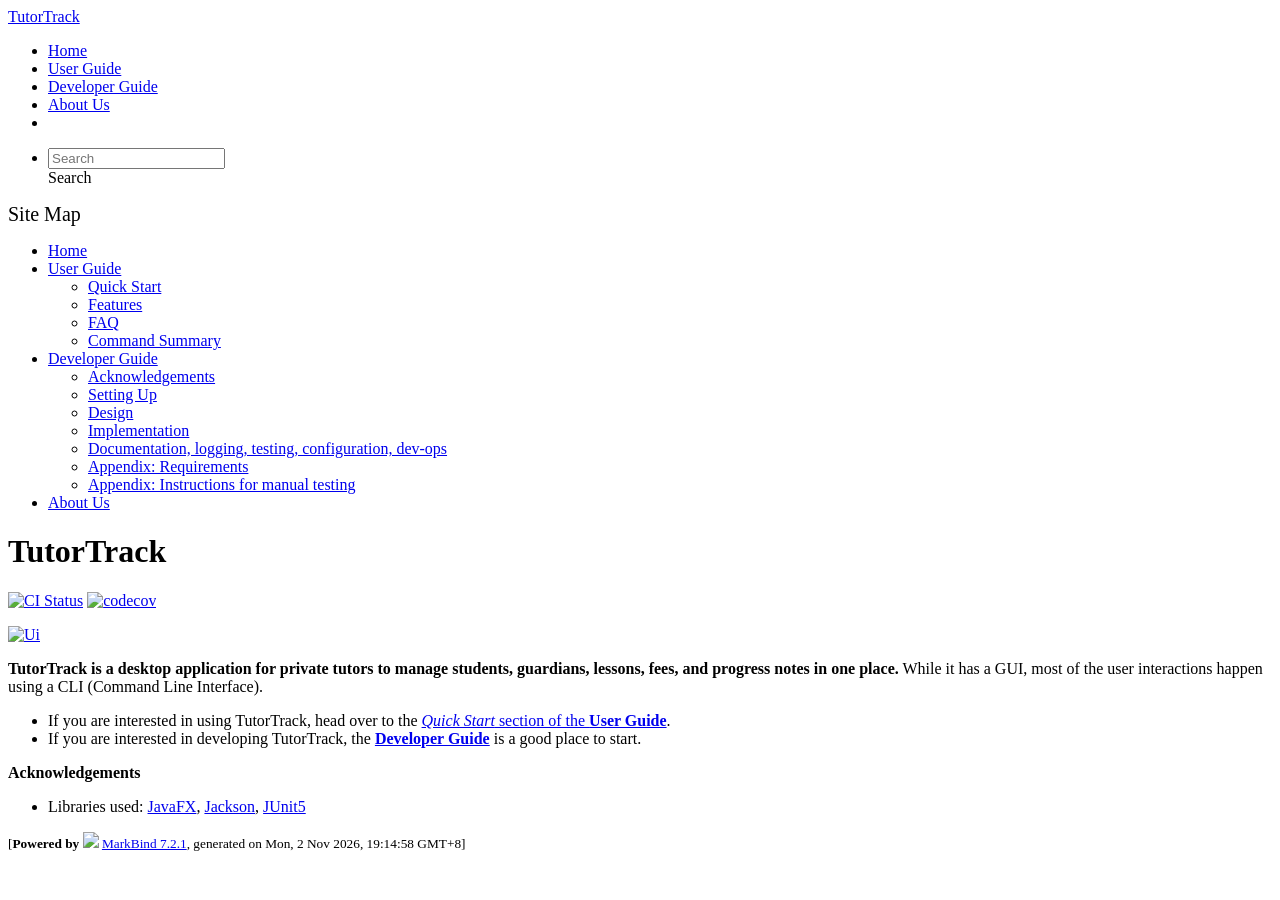
==== index.html @ 21a7ba31 "deploy: 7cf402838913db99888d9e1d993bfe08382bbd97" ====
<!DOCTYPE html>
<html data-dark-mode="false" data-code-theme="light">
<head>
    <script src="/tp/markbind/js/theme-manager.js"></script>
    <meta charset="utf-8">
    <meta http-equiv="X-UA-Compatible" content="IE=edge">
    <meta name="generator" content="MarkBind 7.2.1">
    <meta name="viewport" content="width=device-width, initial-scale=1"><title>TutorTrack</title> <link rel="stylesheet" href="/tp/markbind/css/bootstrap.min.css"> <link rel="stylesheet" href="/tp/markbind/fontawesome/css/all.min.css"> <link rel="stylesheet" href="/tp/markbind/glyphicons/css/bootstrap-glyphicons.min.css">
    
    
    <link rel="stylesheet" id="markbind-highlight-light" href="/tp/markbind/css/codeblock-light.min.css">
    <link rel="stylesheet" id="markbind-highlight-dark" href="/tp/markbind/css/codeblock-dark.min.css">
    <script src="/tp/markbind/js/code-theme.js"></script><link rel="stylesheet" href="/tp/markbind/css/markbind.min.css"><link rel="stylesheet" href="/tp/plugins/markbind-plugin-anchors/markbind-plugin-anchors.css"><link rel="stylesheet" href="/tp/plugins/markbind-plugin-tree/markbind-plugin-tree.css">
    
  <link rel="stylesheet" href="/tp/stylesheets/main.css">
<link rel="icon" href="/tp/images/SeEduLogo.png"></head>
<script>
  const baseUrl = '/tp'
</script>
<body 
   
  data-code-theme="light">
<div id="app"><!--[--><header sticky><div data-v-94b60ff6><nav class="navbar navbar-expand-md d-print-none navbar-dark bg-dark" data-v-94b60ff6><div class="container-fluid" data-v-94b60ff6><div class="navbar-left" data-v-94b60ff6><!--[--><a href="/tp/index.html" title="Home" class="navbar-brand">TutorTrack</a><!--]--></div><div class="navbar-default" data-v-94b60ff6><ul class="navbar-nav me-auto mt-2 mt-lg-0" data-v-94b60ff6><!--[--> <li><a href="/tp/index.html" class="nav-link">Home</a></li> <li><a href="/tp/UserGuide.html" class="nav-link">User Guide</a></li> <li><a href="/tp/DeveloperGuide.html" class="nav-link">Developer Guide</a></li> <li><a href="/tp/AboutUs.html" class="nav-link">About Us</a></li> <li><a href="https://github.com/AY2627S1-CS2103T-T15-3/tp" target="_blank" class="nav-link"><span><span aria-hidden="true" class="fab fa-github"></span></span></a></li> <!--]--></ul></div><div class="navbar-right" data-v-94b60ff6><ul class="navbar-nav" data-v-94b60ff6><!--[--><li><form class="navbar-form"><div style="position:relative;" class="dropdown" data-v-103d5c4e><!--[--><input value="" data-bs-toggle="dropdown" type="text" class="form-control" placeholder="Search" autocomplete="off" data-v-103d5c4e><div class="form-control placeholder-div-hidden" data-v-103d5c4e>Search</div><!--]--><ul class="dropdown-menu search-dropdown-menu dropdown-menu-hidden dropdown-menu-end" data-v-103d5c4e><!--[--><!--]--></ul></div></form></li><!--]--></ul><!----></div></div></nav><div style="display:none;" class="lower-navbar-container" data-v-94b60ff6><!--[--><!----><!----><!--]--></div></div></header> <div id="flex-body"><nav id="site-nav" data-v-6b1b63d2><!--[--><div class="site-nav-top"><div class="fw-bold mb-2" style="font-size:1.25rem;">Site Map</div></div> <div class="nav-component slim-scroll"><div class="site-nav-root"><!--[--><ul class="site-nav-list site-nav-list-root" data-v-6b1b63d2><!--[--><li><div class="site-nav-default-list-item site-nav-list-item-0" onclick="handleSiteNavClick(this)"><a href="/tp/index.html">Home</a></div></li> <li><div class="site-nav-default-list-item site-nav-list-item-0" onclick="handleSiteNavClick(this)"><a href="/tp/UserGuide.html">User Guide</a> <div class="site-nav-dropdown-btn-container"><i class="site-nav-dropdown-btn-icon site-nav-rotate-icon" onclick="handleSiteNavClick(this.parentNode.parentNode, false); event.stopPropagation();"><span class="glyphicon glyphicon-menu-down" aria-hidden="true"></span></i></div></div><ul class="site-nav-dropdown-container site-nav-dropdown-container-open site-nav-list"><li><div class="site-nav-default-list-item site-nav-list-item-1" onclick="handleSiteNavClick(this)"><a href="/tp/UserGuide.html#quick-start">Quick Start</a></div></li> <li><div class="site-nav-default-list-item site-nav-list-item-1" onclick="handleSiteNavClick(this)"><a href="/tp/UserGuide.html#features">Features</a></div></li> <li><div class="site-nav-default-list-item site-nav-list-item-1" onclick="handleSiteNavClick(this)"><a href="/tp/UserGuide.html#faq">FAQ</a></div></li> <li><div class="site-nav-default-list-item site-nav-list-item-1" onclick="handleSiteNavClick(this)"><a href="/tp/UserGuide.html#command-summary">Command Summary</a></div></li></ul></li> <li><div class="site-nav-default-list-item site-nav-list-item-0" onclick="handleSiteNavClick(this)"><a href="/tp/DeveloperGuide.html">Developer Guide</a> <div class="site-nav-dropdown-btn-container"><i class="site-nav-dropdown-btn-icon site-nav-rotate-icon" onclick="handleSiteNavClick(this.parentNode.parentNode, false); event.stopPropagation();"><span class="glyphicon glyphicon-menu-down" aria-hidden="true"></span></i></div></div><ul class="site-nav-dropdown-container site-nav-dropdown-container-open site-nav-list"><li><div class="site-nav-default-list-item site-nav-list-item-1" onclick="handleSiteNavClick(this)"><a href="/tp/DeveloperGuide.html#acknowledgements">Acknowledgements</a></div></li> <li><div class="site-nav-default-list-item site-nav-list-item-1" onclick="handleSiteNavClick(this)"><a href="/tp/DeveloperGuide.html#setting-up-getting-started">Setting Up</a></div></li> <li><div class="site-nav-default-list-item site-nav-list-item-1" onclick="handleSiteNavClick(this)"><a href="/tp/DeveloperGuide.html#design">Design</a></div></li> <li><div class="site-nav-default-list-item site-nav-list-item-1" onclick="handleSiteNavClick(this)"><a href="/tp/DeveloperGuide.html#implementation">Implementation</a></div></li> <li><div class="site-nav-default-list-item site-nav-list-item-1" onclick="handleSiteNavClick(this)"><a href="/tp/DeveloperGuide.html#documentation-logging-testing-dev-ops">Documentation, logging, testing, configuration, dev-ops</a></div></li> <li><div class="site-nav-default-list-item site-nav-list-item-1" onclick="handleSiteNavClick(this)"><a href="/tp/DeveloperGuide.html#appendix-requirements">Appendix: Requirements</a></div></li> <li><div class="site-nav-default-list-item site-nav-list-item-1" onclick="handleSiteNavClick(this)"><a href="/tp/DeveloperGuide.html#appendix-instructions-for-manual-testing">Appendix: Instructions for manual testing</a></div></li></ul></li> <li><div class="site-nav-default-list-item site-nav-list-item-0" onclick="handleSiteNavClick(this)"><a href="/tp/AboutUs.html">About Us</a></div></li><!--]--><!--v-if--></ul><!--]--></div></div><!--]--><!--v-if--></nav> <div id="content-wrapper"><h1 id="tutortrack">TutorTrack<a class="fa fa-anchor" href="#tutortrack" onclick="event.stopPropagation()"></a></h1> <p><a href="https://github.com/AY2627S1-CS2103T-T15-3/tp/actions/workflows/gradle.yml"><img src="https://github.com/AY2627S1-CS2103T-T15-3/tp/actions/workflows/gradle.yml/badge.svg" alt="CI Status" class="img-fluid"></a> <a href="https://codecov.io/gh/AY2627S1-CS2103T-T15-3/tp"><img src="https://codecov.io/gh/AY2627S1-CS2103T-T15-3/tp/graph/badge.svg?token=YF8S09NZWT" alt="codecov" class="img-fluid"></a></p> <p><a href="/tp/images/Ui.png" target="_self"><img src="/tp/images/Ui.png" alt="Ui" class="img-fluid"></a></p> <p><strong>TutorTrack is a desktop application for private tutors to manage students, guardians, lessons, fees, and progress notes in one place.</strong> While it has a GUI, most of the user interactions happen using a CLI (Command Line Interface).</p> <ul><li>If you are interested in using TutorTrack, head over to the <a href="/tp/UserGuide.html#quick-start"><em>Quick Start</em> section of the <strong>User Guide</strong></a>.</li> <li>If you are interested in developing TutorTrack, the <a href="/tp/DeveloperGuide.html"><strong>Developer Guide</strong></a> is a good place to start.</li></ul> <p><strong>Acknowledgements</strong></p> <ul><li>Libraries used: <a href="https://openjfx.io/">JavaFX</a>, <a href="https://github.com/FasterXML/jackson">Jackson</a>, <a href="https://github.com/junit-team/junit5">JUnit5</a></li></ul></div> <nav id="page-nav" data-v-6b1b63d2><!--[--><div class="nav-component slim-scroll"></div><!--]--><!--v-if--></nav> <div class="scroll-top-button fa-lg d-print-none" style="display:none;bottom:2%;right:2%;position:fixed;" aria-hidden="true"><!--[--><i class="fas fa-arrow-circle-up"></i><!--]--></div></div> <footer><div class="text-center"><small>[<span><strong>Powered by</strong></span> <img src="https://markbind.org/favicon.ico" width="30"> <a href="https://markbind.org/">MarkBind 7.2.1</a>, generated on Mon, 2 Nov 2026, 19:14:58 GMT+8]</small></div></footer><!--]--></div>
</body><script src="/tp/markbind/js/bootstrap-utility.min.js"></script>
<script src="/tp/markbind/js/polyfill.min.js"></script>
<script src="/tp/markbind/js/vue.global.prod.min.js"></script>
<script src="/tp/markbind/js/markbind.min.js"></script>
<script src="index.page-vue-render.js"></script>
<script>
  MarkBind.setupWithSearch()
</script>
</html>
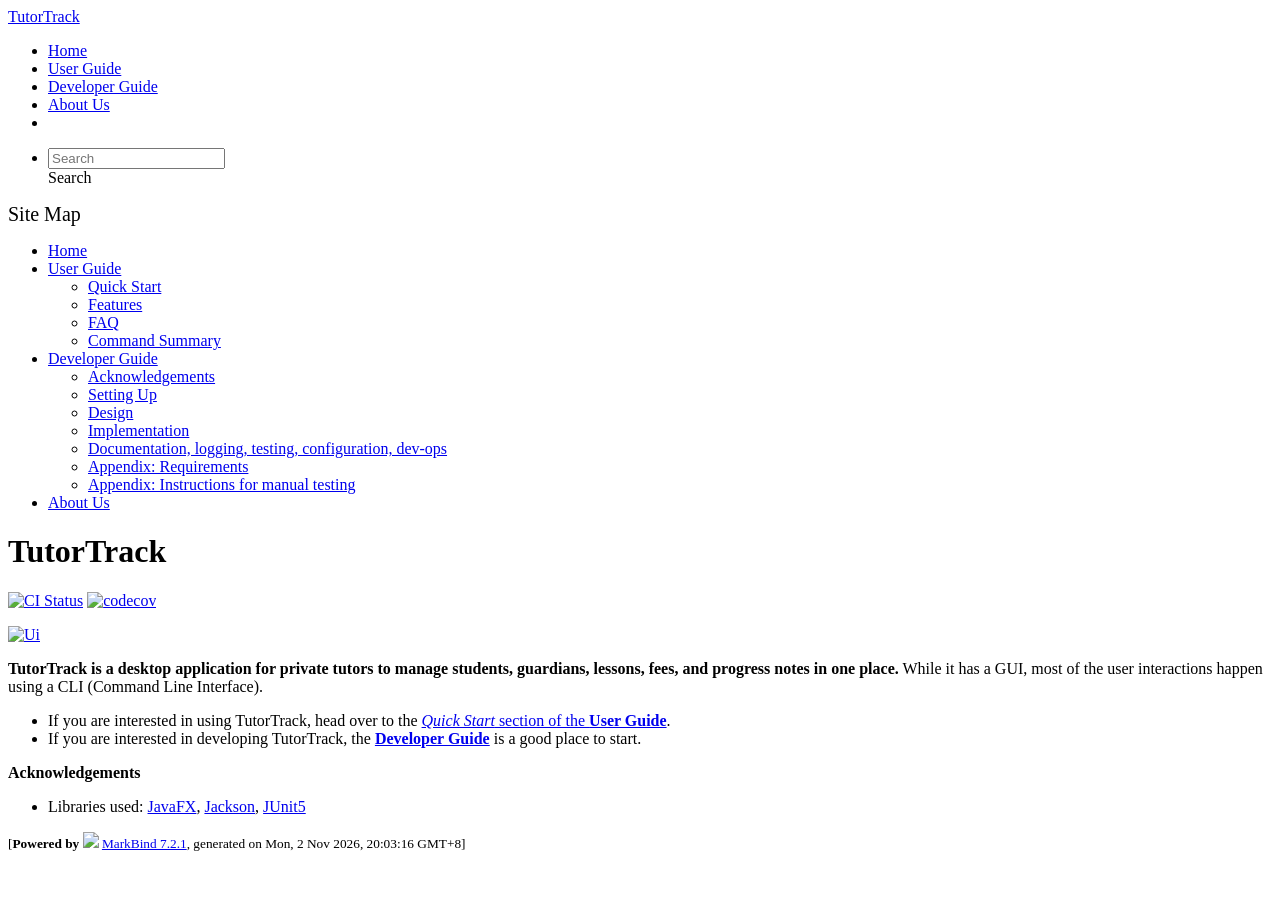
==== commit 8d4b3621: "deploy: 0bee9c267d3680d23e9a383fcf8478e42eaf7cc1" ====
--- a/index.html
+++ b/index.html
@@ -20,7 +20,7 @@
 <body 
    
   data-code-theme="light">
-<div id="app"><!--[--><header sticky><div data-v-94b60ff6><nav class="navbar navbar-expand-md d-print-none navbar-dark bg-dark" data-v-94b60ff6><div class="container-fluid" data-v-94b60ff6><div class="navbar-left" data-v-94b60ff6><!--[--><a href="/tp/index.html" title="Home" class="navbar-brand">TutorTrack</a><!--]--></div><div class="navbar-default" data-v-94b60ff6><ul class="navbar-nav me-auto mt-2 mt-lg-0" data-v-94b60ff6><!--[--> <li><a href="/tp/index.html" class="nav-link">Home</a></li> <li><a href="/tp/UserGuide.html" class="nav-link">User Guide</a></li> <li><a href="/tp/DeveloperGuide.html" class="nav-link">Developer Guide</a></li> <li><a href="/tp/AboutUs.html" class="nav-link">About Us</a></li> <li><a href="https://github.com/AY2627S1-CS2103T-T15-3/tp" target="_blank" class="nav-link"><span><span aria-hidden="true" class="fab fa-github"></span></span></a></li> <!--]--></ul></div><div class="navbar-right" data-v-94b60ff6><ul class="navbar-nav" data-v-94b60ff6><!--[--><li><form class="navbar-form"><div style="position:relative;" class="dropdown" data-v-103d5c4e><!--[--><input value="" data-bs-toggle="dropdown" type="text" class="form-control" placeholder="Search" autocomplete="off" data-v-103d5c4e><div class="form-control placeholder-div-hidden" data-v-103d5c4e>Search</div><!--]--><ul class="dropdown-menu search-dropdown-menu dropdown-menu-hidden dropdown-menu-end" data-v-103d5c4e><!--[--><!--]--></ul></div></form></li><!--]--></ul><!----></div></div></nav><div style="display:none;" class="lower-navbar-container" data-v-94b60ff6><!--[--><!----><!----><!--]--></div></div></header> <div id="flex-body"><nav id="site-nav" data-v-6b1b63d2><!--[--><div class="site-nav-top"><div class="fw-bold mb-2" style="font-size:1.25rem;">Site Map</div></div> <div class="nav-component slim-scroll"><div class="site-nav-root"><!--[--><ul class="site-nav-list site-nav-list-root" data-v-6b1b63d2><!--[--><li><div class="site-nav-default-list-item site-nav-list-item-0" onclick="handleSiteNavClick(this)"><a href="/tp/index.html">Home</a></div></li> <li><div class="site-nav-default-list-item site-nav-list-item-0" onclick="handleSiteNavClick(this)"><a href="/tp/UserGuide.html">User Guide</a> <div class="site-nav-dropdown-btn-container"><i class="site-nav-dropdown-btn-icon site-nav-rotate-icon" onclick="handleSiteNavClick(this.parentNode.parentNode, false); event.stopPropagation();"><span class="glyphicon glyphicon-menu-down" aria-hidden="true"></span></i></div></div><ul class="site-nav-dropdown-container site-nav-dropdown-container-open site-nav-list"><li><div class="site-nav-default-list-item site-nav-list-item-1" onclick="handleSiteNavClick(this)"><a href="/tp/UserGuide.html#quick-start">Quick Start</a></div></li> <li><div class="site-nav-default-list-item site-nav-list-item-1" onclick="handleSiteNavClick(this)"><a href="/tp/UserGuide.html#features">Features</a></div></li> <li><div class="site-nav-default-list-item site-nav-list-item-1" onclick="handleSiteNavClick(this)"><a href="/tp/UserGuide.html#faq">FAQ</a></div></li> <li><div class="site-nav-default-list-item site-nav-list-item-1" onclick="handleSiteNavClick(this)"><a href="/tp/UserGuide.html#command-summary">Command Summary</a></div></li></ul></li> <li><div class="site-nav-default-list-item site-nav-list-item-0" onclick="handleSiteNavClick(this)"><a href="/tp/DeveloperGuide.html">Developer Guide</a> <div class="site-nav-dropdown-btn-container"><i class="site-nav-dropdown-btn-icon site-nav-rotate-icon" onclick="handleSiteNavClick(this.parentNode.parentNode, false); event.stopPropagation();"><span class="glyphicon glyphicon-menu-down" aria-hidden="true"></span></i></div></div><ul class="site-nav-dropdown-container site-nav-dropdown-container-open site-nav-list"><li><div class="site-nav-default-list-item site-nav-list-item-1" onclick="handleSiteNavClick(this)"><a href="/tp/DeveloperGuide.html#acknowledgements">Acknowledgements</a></div></li> <li><div class="site-nav-default-list-item site-nav-list-item-1" onclick="handleSiteNavClick(this)"><a href="/tp/DeveloperGuide.html#setting-up-getting-started">Setting Up</a></div></li> <li><div class="site-nav-default-list-item site-nav-list-item-1" onclick="handleSiteNavClick(this)"><a href="/tp/DeveloperGuide.html#design">Design</a></div></li> <li><div class="site-nav-default-list-item site-nav-list-item-1" onclick="handleSiteNavClick(this)"><a href="/tp/DeveloperGuide.html#implementation">Implementation</a></div></li> <li><div class="site-nav-default-list-item site-nav-list-item-1" onclick="handleSiteNavClick(this)"><a href="/tp/DeveloperGuide.html#documentation-logging-testing-dev-ops">Documentation, logging, testing, configuration, dev-ops</a></div></li> <li><div class="site-nav-default-list-item site-nav-list-item-1" onclick="handleSiteNavClick(this)"><a href="/tp/DeveloperGuide.html#appendix-requirements">Appendix: Requirements</a></div></li> <li><div class="site-nav-default-list-item site-nav-list-item-1" onclick="handleSiteNavClick(this)"><a href="/tp/DeveloperGuide.html#appendix-instructions-for-manual-testing">Appendix: Instructions for manual testing</a></div></li></ul></li> <li><div class="site-nav-default-list-item site-nav-list-item-0" onclick="handleSiteNavClick(this)"><a href="/tp/AboutUs.html">About Us</a></div></li><!--]--><!--v-if--></ul><!--]--></div></div><!--]--><!--v-if--></nav> <div id="content-wrapper"><h1 id="tutortrack">TutorTrack<a class="fa fa-anchor" href="#tutortrack" onclick="event.stopPropagation()"></a></h1> <p><a href="https://github.com/AY2627S1-CS2103T-T15-3/tp/actions/workflows/gradle.yml"><img src="https://github.com/AY2627S1-CS2103T-T15-3/tp/actions/workflows/gradle.yml/badge.svg" alt="CI Status" class="img-fluid"></a> <a href="https://codecov.io/gh/AY2627S1-CS2103T-T15-3/tp"><img src="https://codecov.io/gh/AY2627S1-CS2103T-T15-3/tp/graph/badge.svg?token=YF8S09NZWT" alt="codecov" class="img-fluid"></a></p> <p><a href="/tp/images/Ui.png" target="_self"><img src="/tp/images/Ui.png" alt="Ui" class="img-fluid"></a></p> <p><strong>TutorTrack is a desktop application for private tutors to manage students, guardians, lessons, fees, and progress notes in one place.</strong> While it has a GUI, most of the user interactions happen using a CLI (Command Line Interface).</p> <ul><li>If you are interested in using TutorTrack, head over to the <a href="/tp/UserGuide.html#quick-start"><em>Quick Start</em> section of the <strong>User Guide</strong></a>.</li> <li>If you are interested in developing TutorTrack, the <a href="/tp/DeveloperGuide.html"><strong>Developer Guide</strong></a> is a good place to start.</li></ul> <p><strong>Acknowledgements</strong></p> <ul><li>Libraries used: <a href="https://openjfx.io/">JavaFX</a>, <a href="https://github.com/FasterXML/jackson">Jackson</a>, <a href="https://github.com/junit-team/junit5">JUnit5</a></li></ul></div> <nav id="page-nav" data-v-6b1b63d2><!--[--><div class="nav-component slim-scroll"></div><!--]--><!--v-if--></nav> <div class="scroll-top-button fa-lg d-print-none" style="display:none;bottom:2%;right:2%;position:fixed;" aria-hidden="true"><!--[--><i class="fas fa-arrow-circle-up"></i><!--]--></div></div> <footer><div class="text-center"><small>[<span><strong>Powered by</strong></span> <img src="https://markbind.org/favicon.ico" width="30"> <a href="https://markbind.org/">MarkBind 7.2.1</a>, generated on Mon, 2 Nov 2026, 19:14:58 GMT+8]</small></div></footer><!--]--></div>
+<div id="app"><!--[--><header sticky><div data-v-94b60ff6><nav class="navbar navbar-expand-md d-print-none navbar-dark bg-dark" data-v-94b60ff6><div class="container-fluid" data-v-94b60ff6><div class="navbar-left" data-v-94b60ff6><!--[--><a href="/tp/index.html" title="Home" class="navbar-brand">TutorTrack</a><!--]--></div><div class="navbar-default" data-v-94b60ff6><ul class="navbar-nav me-auto mt-2 mt-lg-0" data-v-94b60ff6><!--[--> <li><a href="/tp/index.html" class="nav-link">Home</a></li> <li><a href="/tp/UserGuide.html" class="nav-link">User Guide</a></li> <li><a href="/tp/DeveloperGuide.html" class="nav-link">Developer Guide</a></li> <li><a href="/tp/AboutUs.html" class="nav-link">About Us</a></li> <li><a href="https://github.com/AY2627S1-CS2103T-T15-3/tp" target="_blank" class="nav-link"><span><span aria-hidden="true" class="fab fa-github"></span></span></a></li> <!--]--></ul></div><div class="navbar-right" data-v-94b60ff6><ul class="navbar-nav" data-v-94b60ff6><!--[--><li><form class="navbar-form"><div style="position:relative;" class="dropdown" data-v-103d5c4e><!--[--><input value="" data-bs-toggle="dropdown" type="text" class="form-control" placeholder="Search" autocomplete="off" data-v-103d5c4e><div class="form-control placeholder-div-hidden" data-v-103d5c4e>Search</div><!--]--><ul class="dropdown-menu search-dropdown-menu dropdown-menu-hidden dropdown-menu-end" data-v-103d5c4e><!--[--><!--]--></ul></div></form></li><!--]--></ul><!----></div></div></nav><div style="display:none;" class="lower-navbar-container" data-v-94b60ff6><!--[--><!----><!----><!--]--></div></div></header> <div id="flex-body"><nav id="site-nav" data-v-6b1b63d2><!--[--><div class="site-nav-top"><div class="fw-bold mb-2" style="font-size:1.25rem;">Site Map</div></div> <div class="nav-component slim-scroll"><div class="site-nav-root"><!--[--><ul class="site-nav-list site-nav-list-root" data-v-6b1b63d2><!--[--><li><div class="site-nav-default-list-item site-nav-list-item-0" onclick="handleSiteNavClick(this)"><a href="/tp/index.html">Home</a></div></li> <li><div class="site-nav-default-list-item site-nav-list-item-0" onclick="handleSiteNavClick(this)"><a href="/tp/UserGuide.html">User Guide</a> <div class="site-nav-dropdown-btn-container"><i class="site-nav-dropdown-btn-icon site-nav-rotate-icon" onclick="handleSiteNavClick(this.parentNode.parentNode, false); event.stopPropagation();"><span class="glyphicon glyphicon-menu-down" aria-hidden="true"></span></i></div></div><ul class="site-nav-dropdown-container site-nav-dropdown-container-open site-nav-list"><li><div class="site-nav-default-list-item site-nav-list-item-1" onclick="handleSiteNavClick(this)"><a href="/tp/UserGuide.html#quick-start">Quick Start</a></div></li> <li><div class="site-nav-default-list-item site-nav-list-item-1" onclick="handleSiteNavClick(this)"><a href="/tp/UserGuide.html#features">Features</a></div></li> <li><div class="site-nav-default-list-item site-nav-list-item-1" onclick="handleSiteNavClick(this)"><a href="/tp/UserGuide.html#faq">FAQ</a></div></li> <li><div class="site-nav-default-list-item site-nav-list-item-1" onclick="handleSiteNavClick(this)"><a href="/tp/UserGuide.html#command-summary">Command Summary</a></div></li></ul></li> <li><div class="site-nav-default-list-item site-nav-list-item-0" onclick="handleSiteNavClick(this)"><a href="/tp/DeveloperGuide.html">Developer Guide</a> <div class="site-nav-dropdown-btn-container"><i class="site-nav-dropdown-btn-icon site-nav-rotate-icon" onclick="handleSiteNavClick(this.parentNode.parentNode, false); event.stopPropagation();"><span class="glyphicon glyphicon-menu-down" aria-hidden="true"></span></i></div></div><ul class="site-nav-dropdown-container site-nav-dropdown-container-open site-nav-list"><li><div class="site-nav-default-list-item site-nav-list-item-1" onclick="handleSiteNavClick(this)"><a href="/tp/DeveloperGuide.html#acknowledgements">Acknowledgements</a></div></li> <li><div class="site-nav-default-list-item site-nav-list-item-1" onclick="handleSiteNavClick(this)"><a href="/tp/DeveloperGuide.html#setting-up-getting-started">Setting Up</a></div></li> <li><div class="site-nav-default-list-item site-nav-list-item-1" onclick="handleSiteNavClick(this)"><a href="/tp/DeveloperGuide.html#design">Design</a></div></li> <li><div class="site-nav-default-list-item site-nav-list-item-1" onclick="handleSiteNavClick(this)"><a href="/tp/DeveloperGuide.html#implementation">Implementation</a></div></li> <li><div class="site-nav-default-list-item site-nav-list-item-1" onclick="handleSiteNavClick(this)"><a href="/tp/DeveloperGuide.html#documentation-logging-testing-dev-ops">Documentation, logging, testing, configuration, dev-ops</a></div></li> <li><div class="site-nav-default-list-item site-nav-list-item-1" onclick="handleSiteNavClick(this)"><a href="/tp/DeveloperGuide.html#appendix-requirements">Appendix: Requirements</a></div></li> <li><div class="site-nav-default-list-item site-nav-list-item-1" onclick="handleSiteNavClick(this)"><a href="/tp/DeveloperGuide.html#appendix-instructions-for-manual-testing">Appendix: Instructions for manual testing</a></div></li></ul></li> <li><div class="site-nav-default-list-item site-nav-list-item-0" onclick="handleSiteNavClick(this)"><a href="/tp/AboutUs.html">About Us</a></div></li><!--]--><!--v-if--></ul><!--]--></div></div><!--]--><!--v-if--></nav> <div id="content-wrapper"><h1 id="tutortrack">TutorTrack<a class="fa fa-anchor" href="#tutortrack" onclick="event.stopPropagation()"></a></h1> <p><a href="https://github.com/AY2627S1-CS2103T-T15-3/tp/actions/workflows/gradle.yml"><img src="https://github.com/AY2627S1-CS2103T-T15-3/tp/actions/workflows/gradle.yml/badge.svg" alt="CI Status" class="img-fluid"></a> <a href="https://codecov.io/gh/AY2627S1-CS2103T-T15-3/tp"><img src="https://codecov.io/gh/AY2627S1-CS2103T-T15-3/tp/graph/badge.svg?token=YF8S09NZWT" alt="codecov" class="img-fluid"></a></p> <p><a href="/tp/images/Ui.png" target="_self"><img src="/tp/images/Ui.png" alt="Ui" class="img-fluid"></a></p> <p><strong>TutorTrack is a desktop application for private tutors to manage students, guardians, lessons, fees, and progress notes in one place.</strong> While it has a GUI, most of the user interactions happen using a CLI (Command Line Interface).</p> <ul><li>If you are interested in using TutorTrack, head over to the <a href="/tp/UserGuide.html#quick-start"><em>Quick Start</em> section of the <strong>User Guide</strong></a>.</li> <li>If you are interested in developing TutorTrack, the <a href="/tp/DeveloperGuide.html"><strong>Developer Guide</strong></a> is a good place to start.</li></ul> <p><strong>Acknowledgements</strong></p> <ul><li>Libraries used: <a href="https://openjfx.io/">JavaFX</a>, <a href="https://github.com/FasterXML/jackson">Jackson</a>, <a href="https://github.com/junit-team/junit5">JUnit5</a></li></ul></div> <nav id="page-nav" data-v-6b1b63d2><!--[--><div class="nav-component slim-scroll"></div><!--]--><!--v-if--></nav> <div class="scroll-top-button fa-lg d-print-none" style="display:none;bottom:2%;right:2%;position:fixed;" aria-hidden="true"><!--[--><i class="fas fa-arrow-circle-up"></i><!--]--></div></div> <footer><div class="text-center"><small>[<span><strong>Powered by</strong></span> <img src="https://markbind.org/favicon.ico" width="30"> <a href="https://markbind.org/">MarkBind 7.2.1</a>, generated on Mon, 2 Nov 2026, 20:03:16 GMT+8]</small></div></footer><!--]--></div>
 </body><script src="/tp/markbind/js/bootstrap-utility.min.js"></script>
 <script src="/tp/markbind/js/polyfill.min.js"></script>
 <script src="/tp/markbind/js/vue.global.prod.min.js"></script>
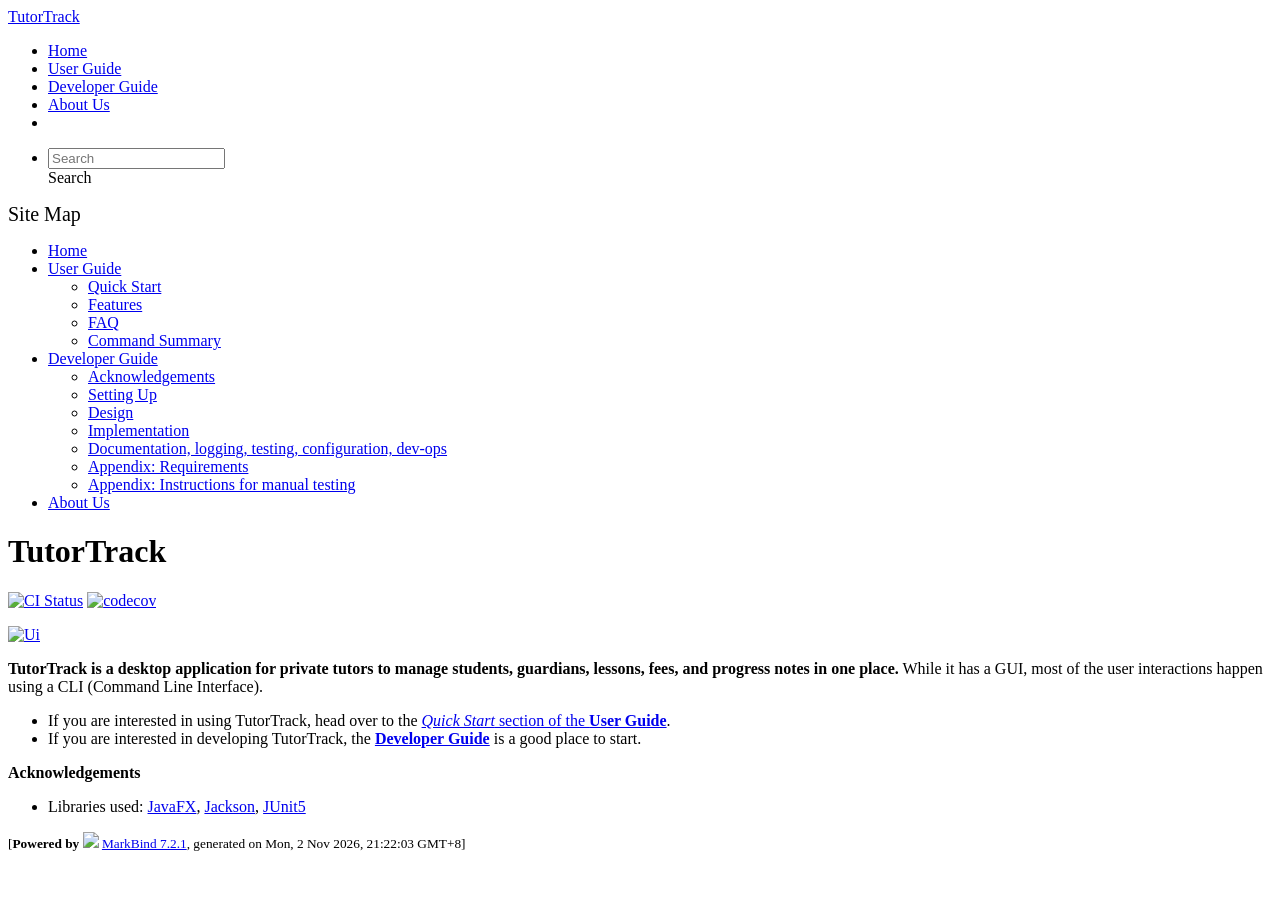
==== commit 512859c3: "deploy: ce7aa49204b470860948f7f270d5832db776ca02" ====
--- a/index.html
+++ b/index.html
@@ -20,7 +20,7 @@
 <body 
    
   data-code-theme="light">
-<div id="app"><!--[--><header sticky><div data-v-94b60ff6><nav class="navbar navbar-expand-md d-print-none navbar-dark bg-dark" data-v-94b60ff6><div class="container-fluid" data-v-94b60ff6><div class="navbar-left" data-v-94b60ff6><!--[--><a href="/tp/index.html" title="Home" class="navbar-brand">TutorTrack</a><!--]--></div><div class="navbar-default" data-v-94b60ff6><ul class="navbar-nav me-auto mt-2 mt-lg-0" data-v-94b60ff6><!--[--> <li><a href="/tp/index.html" class="nav-link">Home</a></li> <li><a href="/tp/UserGuide.html" class="nav-link">User Guide</a></li> <li><a href="/tp/DeveloperGuide.html" class="nav-link">Developer Guide</a></li> <li><a href="/tp/AboutUs.html" class="nav-link">About Us</a></li> <li><a href="https://github.com/AY2627S1-CS2103T-T15-3/tp" target="_blank" class="nav-link"><span><span aria-hidden="true" class="fab fa-github"></span></span></a></li> <!--]--></ul></div><div class="navbar-right" data-v-94b60ff6><ul class="navbar-nav" data-v-94b60ff6><!--[--><li><form class="navbar-form"><div style="position:relative;" class="dropdown" data-v-103d5c4e><!--[--><input value="" data-bs-toggle="dropdown" type="text" class="form-control" placeholder="Search" autocomplete="off" data-v-103d5c4e><div class="form-control placeholder-div-hidden" data-v-103d5c4e>Search</div><!--]--><ul class="dropdown-menu search-dropdown-menu dropdown-menu-hidden dropdown-menu-end" data-v-103d5c4e><!--[--><!--]--></ul></div></form></li><!--]--></ul><!----></div></div></nav><div style="display:none;" class="lower-navbar-container" data-v-94b60ff6><!--[--><!----><!----><!--]--></div></div></header> <div id="flex-body"><nav id="site-nav" data-v-6b1b63d2><!--[--><div class="site-nav-top"><div class="fw-bold mb-2" style="font-size:1.25rem;">Site Map</div></div> <div class="nav-component slim-scroll"><div class="site-nav-root"><!--[--><ul class="site-nav-list site-nav-list-root" data-v-6b1b63d2><!--[--><li><div class="site-nav-default-list-item site-nav-list-item-0" onclick="handleSiteNavClick(this)"><a href="/tp/index.html">Home</a></div></li> <li><div class="site-nav-default-list-item site-nav-list-item-0" onclick="handleSiteNavClick(this)"><a href="/tp/UserGuide.html">User Guide</a> <div class="site-nav-dropdown-btn-container"><i class="site-nav-dropdown-btn-icon site-nav-rotate-icon" onclick="handleSiteNavClick(this.parentNode.parentNode, false); event.stopPropagation();"><span class="glyphicon glyphicon-menu-down" aria-hidden="true"></span></i></div></div><ul class="site-nav-dropdown-container site-nav-dropdown-container-open site-nav-list"><li><div class="site-nav-default-list-item site-nav-list-item-1" onclick="handleSiteNavClick(this)"><a href="/tp/UserGuide.html#quick-start">Quick Start</a></div></li> <li><div class="site-nav-default-list-item site-nav-list-item-1" onclick="handleSiteNavClick(this)"><a href="/tp/UserGuide.html#features">Features</a></div></li> <li><div class="site-nav-default-list-item site-nav-list-item-1" onclick="handleSiteNavClick(this)"><a href="/tp/UserGuide.html#faq">FAQ</a></div></li> <li><div class="site-nav-default-list-item site-nav-list-item-1" onclick="handleSiteNavClick(this)"><a href="/tp/UserGuide.html#command-summary">Command Summary</a></div></li></ul></li> <li><div class="site-nav-default-list-item site-nav-list-item-0" onclick="handleSiteNavClick(this)"><a href="/tp/DeveloperGuide.html">Developer Guide</a> <div class="site-nav-dropdown-btn-container"><i class="site-nav-dropdown-btn-icon site-nav-rotate-icon" onclick="handleSiteNavClick(this.parentNode.parentNode, false); event.stopPropagation();"><span class="glyphicon glyphicon-menu-down" aria-hidden="true"></span></i></div></div><ul class="site-nav-dropdown-container site-nav-dropdown-container-open site-nav-list"><li><div class="site-nav-default-list-item site-nav-list-item-1" onclick="handleSiteNavClick(this)"><a href="/tp/DeveloperGuide.html#acknowledgements">Acknowledgements</a></div></li> <li><div class="site-nav-default-list-item site-nav-list-item-1" onclick="handleSiteNavClick(this)"><a href="/tp/DeveloperGuide.html#setting-up-getting-started">Setting Up</a></div></li> <li><div class="site-nav-default-list-item site-nav-list-item-1" onclick="handleSiteNavClick(this)"><a href="/tp/DeveloperGuide.html#design">Design</a></div></li> <li><div class="site-nav-default-list-item site-nav-list-item-1" onclick="handleSiteNavClick(this)"><a href="/tp/DeveloperGuide.html#implementation">Implementation</a></div></li> <li><div class="site-nav-default-list-item site-nav-list-item-1" onclick="handleSiteNavClick(this)"><a href="/tp/DeveloperGuide.html#documentation-logging-testing-dev-ops">Documentation, logging, testing, configuration, dev-ops</a></div></li> <li><div class="site-nav-default-list-item site-nav-list-item-1" onclick="handleSiteNavClick(this)"><a href="/tp/DeveloperGuide.html#appendix-requirements">Appendix: Requirements</a></div></li> <li><div class="site-nav-default-list-item site-nav-list-item-1" onclick="handleSiteNavClick(this)"><a href="/tp/DeveloperGuide.html#appendix-instructions-for-manual-testing">Appendix: Instructions for manual testing</a></div></li></ul></li> <li><div class="site-nav-default-list-item site-nav-list-item-0" onclick="handleSiteNavClick(this)"><a href="/tp/AboutUs.html">About Us</a></div></li><!--]--><!--v-if--></ul><!--]--></div></div><!--]--><!--v-if--></nav> <div id="content-wrapper"><h1 id="tutortrack">TutorTrack<a class="fa fa-anchor" href="#tutortrack" onclick="event.stopPropagation()"></a></h1> <p><a href="https://github.com/AY2627S1-CS2103T-T15-3/tp/actions/workflows/gradle.yml"><img src="https://github.com/AY2627S1-CS2103T-T15-3/tp/actions/workflows/gradle.yml/badge.svg" alt="CI Status" class="img-fluid"></a> <a href="https://codecov.io/gh/AY2627S1-CS2103T-T15-3/tp"><img src="https://codecov.io/gh/AY2627S1-CS2103T-T15-3/tp/graph/badge.svg?token=YF8S09NZWT" alt="codecov" class="img-fluid"></a></p> <p><a href="/tp/images/Ui.png" target="_self"><img src="/tp/images/Ui.png" alt="Ui" class="img-fluid"></a></p> <p><strong>TutorTrack is a desktop application for private tutors to manage students, guardians, lessons, fees, and progress notes in one place.</strong> While it has a GUI, most of the user interactions happen using a CLI (Command Line Interface).</p> <ul><li>If you are interested in using TutorTrack, head over to the <a href="/tp/UserGuide.html#quick-start"><em>Quick Start</em> section of the <strong>User Guide</strong></a>.</li> <li>If you are interested in developing TutorTrack, the <a href="/tp/DeveloperGuide.html"><strong>Developer Guide</strong></a> is a good place to start.</li></ul> <p><strong>Acknowledgements</strong></p> <ul><li>Libraries used: <a href="https://openjfx.io/">JavaFX</a>, <a href="https://github.com/FasterXML/jackson">Jackson</a>, <a href="https://github.com/junit-team/junit5">JUnit5</a></li></ul></div> <nav id="page-nav" data-v-6b1b63d2><!--[--><div class="nav-component slim-scroll"></div><!--]--><!--v-if--></nav> <div class="scroll-top-button fa-lg d-print-none" style="display:none;bottom:2%;right:2%;position:fixed;" aria-hidden="true"><!--[--><i class="fas fa-arrow-circle-up"></i><!--]--></div></div> <footer><div class="text-center"><small>[<span><strong>Powered by</strong></span> <img src="https://markbind.org/favicon.ico" width="30"> <a href="https://markbind.org/">MarkBind 7.2.1</a>, generated on Mon, 2 Nov 2026, 20:03:16 GMT+8]</small></div></footer><!--]--></div>
+<div id="app"><!--[--><header sticky><div data-v-94b60ff6><nav class="navbar navbar-expand-md d-print-none navbar-dark bg-dark" data-v-94b60ff6><div class="container-fluid" data-v-94b60ff6><div class="navbar-left" data-v-94b60ff6><!--[--><a href="/tp/index.html" title="Home" class="navbar-brand">TutorTrack</a><!--]--></div><div class="navbar-default" data-v-94b60ff6><ul class="navbar-nav me-auto mt-2 mt-lg-0" data-v-94b60ff6><!--[--> <li><a href="/tp/index.html" class="nav-link">Home</a></li> <li><a href="/tp/UserGuide.html" class="nav-link">User Guide</a></li> <li><a href="/tp/DeveloperGuide.html" class="nav-link">Developer Guide</a></li> <li><a href="/tp/AboutUs.html" class="nav-link">About Us</a></li> <li><a href="https://github.com/AY2627S1-CS2103T-T15-3/tp" target="_blank" class="nav-link"><span><span aria-hidden="true" class="fab fa-github"></span></span></a></li> <!--]--></ul></div><div class="navbar-right" data-v-94b60ff6><ul class="navbar-nav" data-v-94b60ff6><!--[--><li><form class="navbar-form"><div style="position:relative;" class="dropdown" data-v-103d5c4e><!--[--><input value="" data-bs-toggle="dropdown" type="text" class="form-control" placeholder="Search" autocomplete="off" data-v-103d5c4e><div class="form-control placeholder-div-hidden" data-v-103d5c4e>Search</div><!--]--><ul class="dropdown-menu search-dropdown-menu dropdown-menu-hidden dropdown-menu-end" data-v-103d5c4e><!--[--><!--]--></ul></div></form></li><!--]--></ul><!----></div></div></nav><div style="display:none;" class="lower-navbar-container" data-v-94b60ff6><!--[--><!----><!----><!--]--></div></div></header> <div id="flex-body"><nav id="site-nav" data-v-6b1b63d2><!--[--><div class="site-nav-top"><div class="fw-bold mb-2" style="font-size:1.25rem;">Site Map</div></div> <div class="nav-component slim-scroll"><div class="site-nav-root"><!--[--><ul class="site-nav-list site-nav-list-root" data-v-6b1b63d2><!--[--><li><div class="site-nav-default-list-item site-nav-list-item-0" onclick="handleSiteNavClick(this)"><a href="/tp/index.html">Home</a></div></li> <li><div class="site-nav-default-list-item site-nav-list-item-0" onclick="handleSiteNavClick(this)"><a href="/tp/UserGuide.html">User Guide</a> <div class="site-nav-dropdown-btn-container"><i class="site-nav-dropdown-btn-icon site-nav-rotate-icon" onclick="handleSiteNavClick(this.parentNode.parentNode, false); event.stopPropagation();"><span class="glyphicon glyphicon-menu-down" aria-hidden="true"></span></i></div></div><ul class="site-nav-dropdown-container site-nav-dropdown-container-open site-nav-list"><li><div class="site-nav-default-list-item site-nav-list-item-1" onclick="handleSiteNavClick(this)"><a href="/tp/UserGuide.html#quick-start">Quick Start</a></div></li> <li><div class="site-nav-default-list-item site-nav-list-item-1" onclick="handleSiteNavClick(this)"><a href="/tp/UserGuide.html#features">Features</a></div></li> <li><div class="site-nav-default-list-item site-nav-list-item-1" onclick="handleSiteNavClick(this)"><a href="/tp/UserGuide.html#faq">FAQ</a></div></li> <li><div class="site-nav-default-list-item site-nav-list-item-1" onclick="handleSiteNavClick(this)"><a href="/tp/UserGuide.html#command-summary">Command Summary</a></div></li></ul></li> <li><div class="site-nav-default-list-item site-nav-list-item-0" onclick="handleSiteNavClick(this)"><a href="/tp/DeveloperGuide.html">Developer Guide</a> <div class="site-nav-dropdown-btn-container"><i class="site-nav-dropdown-btn-icon site-nav-rotate-icon" onclick="handleSiteNavClick(this.parentNode.parentNode, false); event.stopPropagation();"><span class="glyphicon glyphicon-menu-down" aria-hidden="true"></span></i></div></div><ul class="site-nav-dropdown-container site-nav-dropdown-container-open site-nav-list"><li><div class="site-nav-default-list-item site-nav-list-item-1" onclick="handleSiteNavClick(this)"><a href="/tp/DeveloperGuide.html#acknowledgements">Acknowledgements</a></div></li> <li><div class="site-nav-default-list-item site-nav-list-item-1" onclick="handleSiteNavClick(this)"><a href="/tp/DeveloperGuide.html#setting-up-getting-started">Setting Up</a></div></li> <li><div class="site-nav-default-list-item site-nav-list-item-1" onclick="handleSiteNavClick(this)"><a href="/tp/DeveloperGuide.html#design">Design</a></div></li> <li><div class="site-nav-default-list-item site-nav-list-item-1" onclick="handleSiteNavClick(this)"><a href="/tp/DeveloperGuide.html#implementation">Implementation</a></div></li> <li><div class="site-nav-default-list-item site-nav-list-item-1" onclick="handleSiteNavClick(this)"><a href="/tp/DeveloperGuide.html#documentation-logging-testing-dev-ops">Documentation, logging, testing, configuration, dev-ops</a></div></li> <li><div class="site-nav-default-list-item site-nav-list-item-1" onclick="handleSiteNavClick(this)"><a href="/tp/DeveloperGuide.html#appendix-requirements">Appendix: Requirements</a></div></li> <li><div class="site-nav-default-list-item site-nav-list-item-1" onclick="handleSiteNavClick(this)"><a href="/tp/DeveloperGuide.html#appendix-instructions-for-manual-testing">Appendix: Instructions for manual testing</a></div></li></ul></li> <li><div class="site-nav-default-list-item site-nav-list-item-0" onclick="handleSiteNavClick(this)"><a href="/tp/AboutUs.html">About Us</a></div></li><!--]--><!--v-if--></ul><!--]--></div></div><!--]--><!--v-if--></nav> <div id="content-wrapper"><h1 id="tutortrack">TutorTrack<a class="fa fa-anchor" href="#tutortrack" onclick="event.stopPropagation()"></a></h1> <p><a href="https://github.com/AY2627S1-CS2103T-T15-3/tp/actions/workflows/gradle.yml"><img src="https://github.com/AY2627S1-CS2103T-T15-3/tp/actions/workflows/gradle.yml/badge.svg" alt="CI Status" class="img-fluid"></a> <a href="https://codecov.io/gh/AY2627S1-CS2103T-T15-3/tp"><img src="https://codecov.io/gh/AY2627S1-CS2103T-T15-3/tp/graph/badge.svg?token=YF8S09NZWT" alt="codecov" class="img-fluid"></a></p> <p><a href="/tp/images/Ui.png" target="_self"><img src="/tp/images/Ui.png" alt="Ui" class="img-fluid"></a></p> <p><strong>TutorTrack is a desktop application for private tutors to manage students, guardians, lessons, fees, and progress notes in one place.</strong> While it has a GUI, most of the user interactions happen using a CLI (Command Line Interface).</p> <ul><li>If you are interested in using TutorTrack, head over to the <a href="/tp/UserGuide.html#quick-start"><em>Quick Start</em> section of the <strong>User Guide</strong></a>.</li> <li>If you are interested in developing TutorTrack, the <a href="/tp/DeveloperGuide.html"><strong>Developer Guide</strong></a> is a good place to start.</li></ul> <p><strong>Acknowledgements</strong></p> <ul><li>Libraries used: <a href="https://openjfx.io/">JavaFX</a>, <a href="https://github.com/FasterXML/jackson">Jackson</a>, <a href="https://github.com/junit-team/junit5">JUnit5</a></li></ul></div> <nav id="page-nav" data-v-6b1b63d2><!--[--><div class="nav-component slim-scroll"></div><!--]--><!--v-if--></nav> <div class="scroll-top-button fa-lg d-print-none" style="display:none;bottom:2%;right:2%;position:fixed;" aria-hidden="true"><!--[--><i class="fas fa-arrow-circle-up"></i><!--]--></div></div> <footer><div class="text-center"><small>[<span><strong>Powered by</strong></span> <img src="https://markbind.org/favicon.ico" width="30"> <a href="https://markbind.org/">MarkBind 7.2.1</a>, generated on Mon, 2 Nov 2026, 21:22:03 GMT+8]</small></div></footer><!--]--></div>
 </body><script src="/tp/markbind/js/bootstrap-utility.min.js"></script>
 <script src="/tp/markbind/js/polyfill.min.js"></script>
 <script src="/tp/markbind/js/vue.global.prod.min.js"></script>
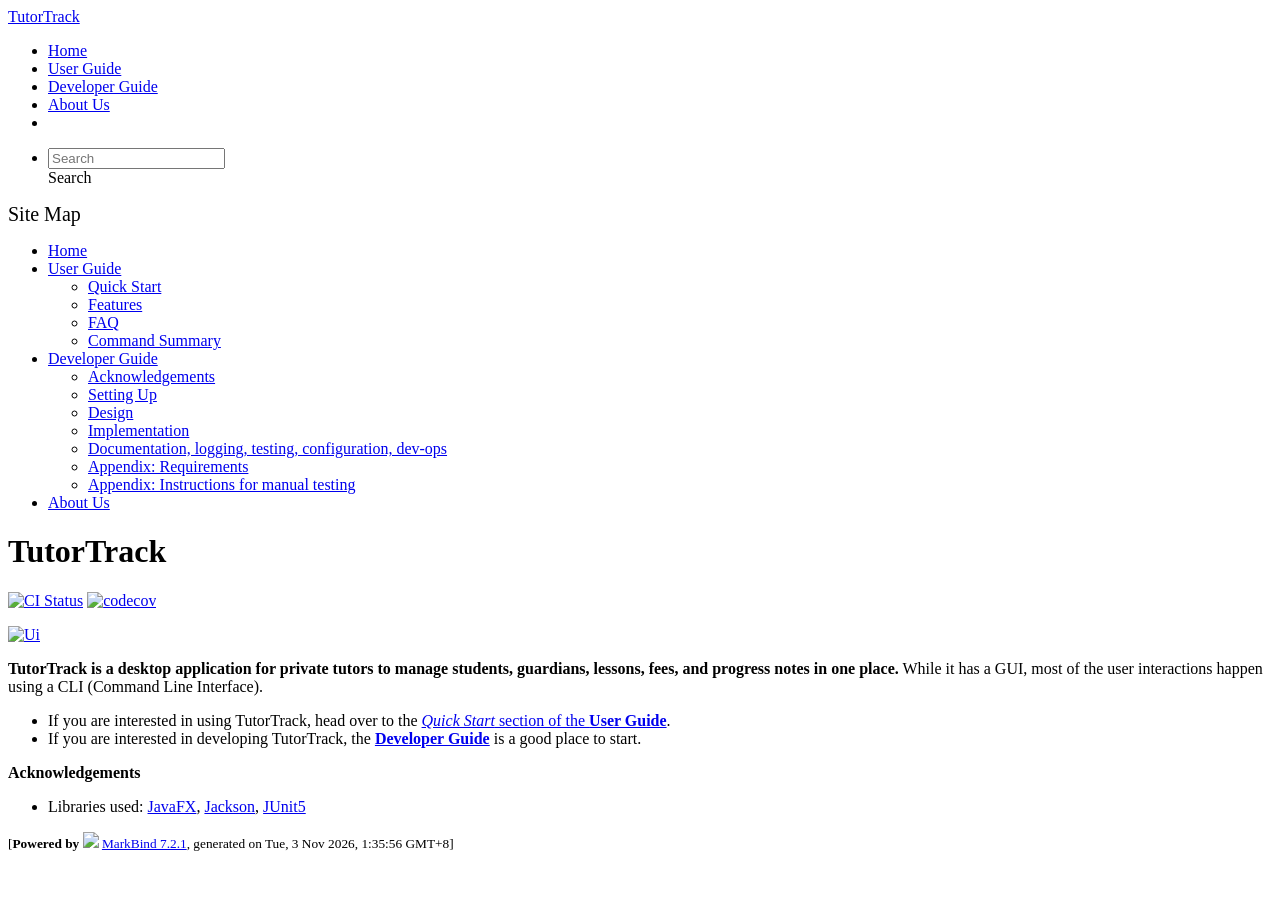
==== commit 2cb9725f: "deploy: 1d1edc8e9ba3f30657ba861e4d2759358557b52f" ====
--- a/index.html
+++ b/index.html
@@ -20,7 +20,7 @@
 <body 
    
   data-code-theme="light">
-<div id="app"><!--[--><header sticky><div data-v-94b60ff6><nav class="navbar navbar-expand-md d-print-none navbar-dark bg-dark" data-v-94b60ff6><div class="container-fluid" data-v-94b60ff6><div class="navbar-left" data-v-94b60ff6><!--[--><a href="/tp/index.html" title="Home" class="navbar-brand">TutorTrack</a><!--]--></div><div class="navbar-default" data-v-94b60ff6><ul class="navbar-nav me-auto mt-2 mt-lg-0" data-v-94b60ff6><!--[--> <li><a href="/tp/index.html" class="nav-link">Home</a></li> <li><a href="/tp/UserGuide.html" class="nav-link">User Guide</a></li> <li><a href="/tp/DeveloperGuide.html" class="nav-link">Developer Guide</a></li> <li><a href="/tp/AboutUs.html" class="nav-link">About Us</a></li> <li><a href="https://github.com/AY2627S1-CS2103T-T15-3/tp" target="_blank" class="nav-link"><span><span aria-hidden="true" class="fab fa-github"></span></span></a></li> <!--]--></ul></div><div class="navbar-right" data-v-94b60ff6><ul class="navbar-nav" data-v-94b60ff6><!--[--><li><form class="navbar-form"><div style="position:relative;" class="dropdown" data-v-103d5c4e><!--[--><input value="" data-bs-toggle="dropdown" type="text" class="form-control" placeholder="Search" autocomplete="off" data-v-103d5c4e><div class="form-control placeholder-div-hidden" data-v-103d5c4e>Search</div><!--]--><ul class="dropdown-menu search-dropdown-menu dropdown-menu-hidden dropdown-menu-end" data-v-103d5c4e><!--[--><!--]--></ul></div></form></li><!--]--></ul><!----></div></div></nav><div style="display:none;" class="lower-navbar-container" data-v-94b60ff6><!--[--><!----><!----><!--]--></div></div></header> <div id="flex-body"><nav id="site-nav" data-v-6b1b63d2><!--[--><div class="site-nav-top"><div class="fw-bold mb-2" style="font-size:1.25rem;">Site Map</div></div> <div class="nav-component slim-scroll"><div class="site-nav-root"><!--[--><ul class="site-nav-list site-nav-list-root" data-v-6b1b63d2><!--[--><li><div class="site-nav-default-list-item site-nav-list-item-0" onclick="handleSiteNavClick(this)"><a href="/tp/index.html">Home</a></div></li> <li><div class="site-nav-default-list-item site-nav-list-item-0" onclick="handleSiteNavClick(this)"><a href="/tp/UserGuide.html">User Guide</a> <div class="site-nav-dropdown-btn-container"><i class="site-nav-dropdown-btn-icon site-nav-rotate-icon" onclick="handleSiteNavClick(this.parentNode.parentNode, false); event.stopPropagation();"><span class="glyphicon glyphicon-menu-down" aria-hidden="true"></span></i></div></div><ul class="site-nav-dropdown-container site-nav-dropdown-container-open site-nav-list"><li><div class="site-nav-default-list-item site-nav-list-item-1" onclick="handleSiteNavClick(this)"><a href="/tp/UserGuide.html#quick-start">Quick Start</a></div></li> <li><div class="site-nav-default-list-item site-nav-list-item-1" onclick="handleSiteNavClick(this)"><a href="/tp/UserGuide.html#features">Features</a></div></li> <li><div class="site-nav-default-list-item site-nav-list-item-1" onclick="handleSiteNavClick(this)"><a href="/tp/UserGuide.html#faq">FAQ</a></div></li> <li><div class="site-nav-default-list-item site-nav-list-item-1" onclick="handleSiteNavClick(this)"><a href="/tp/UserGuide.html#command-summary">Command Summary</a></div></li></ul></li> <li><div class="site-nav-default-list-item site-nav-list-item-0" onclick="handleSiteNavClick(this)"><a href="/tp/DeveloperGuide.html">Developer Guide</a> <div class="site-nav-dropdown-btn-container"><i class="site-nav-dropdown-btn-icon site-nav-rotate-icon" onclick="handleSiteNavClick(this.parentNode.parentNode, false); event.stopPropagation();"><span class="glyphicon glyphicon-menu-down" aria-hidden="true"></span></i></div></div><ul class="site-nav-dropdown-container site-nav-dropdown-container-open site-nav-list"><li><div class="site-nav-default-list-item site-nav-list-item-1" onclick="handleSiteNavClick(this)"><a href="/tp/DeveloperGuide.html#acknowledgements">Acknowledgements</a></div></li> <li><div class="site-nav-default-list-item site-nav-list-item-1" onclick="handleSiteNavClick(this)"><a href="/tp/DeveloperGuide.html#setting-up-getting-started">Setting Up</a></div></li> <li><div class="site-nav-default-list-item site-nav-list-item-1" onclick="handleSiteNavClick(this)"><a href="/tp/DeveloperGuide.html#design">Design</a></div></li> <li><div class="site-nav-default-list-item site-nav-list-item-1" onclick="handleSiteNavClick(this)"><a href="/tp/DeveloperGuide.html#implementation">Implementation</a></div></li> <li><div class="site-nav-default-list-item site-nav-list-item-1" onclick="handleSiteNavClick(this)"><a href="/tp/DeveloperGuide.html#documentation-logging-testing-dev-ops">Documentation, logging, testing, configuration, dev-ops</a></div></li> <li><div class="site-nav-default-list-item site-nav-list-item-1" onclick="handleSiteNavClick(this)"><a href="/tp/DeveloperGuide.html#appendix-requirements">Appendix: Requirements</a></div></li> <li><div class="site-nav-default-list-item site-nav-list-item-1" onclick="handleSiteNavClick(this)"><a href="/tp/DeveloperGuide.html#appendix-instructions-for-manual-testing">Appendix: Instructions for manual testing</a></div></li></ul></li> <li><div class="site-nav-default-list-item site-nav-list-item-0" onclick="handleSiteNavClick(this)"><a href="/tp/AboutUs.html">About Us</a></div></li><!--]--><!--v-if--></ul><!--]--></div></div><!--]--><!--v-if--></nav> <div id="content-wrapper"><h1 id="tutortrack">TutorTrack<a class="fa fa-anchor" href="#tutortrack" onclick="event.stopPropagation()"></a></h1> <p><a href="https://github.com/AY2627S1-CS2103T-T15-3/tp/actions/workflows/gradle.yml"><img src="https://github.com/AY2627S1-CS2103T-T15-3/tp/actions/workflows/gradle.yml/badge.svg" alt="CI Status" class="img-fluid"></a> <a href="https://codecov.io/gh/AY2627S1-CS2103T-T15-3/tp"><img src="https://codecov.io/gh/AY2627S1-CS2103T-T15-3/tp/graph/badge.svg?token=YF8S09NZWT" alt="codecov" class="img-fluid"></a></p> <p><a href="/tp/images/Ui.png" target="_self"><img src="/tp/images/Ui.png" alt="Ui" class="img-fluid"></a></p> <p><strong>TutorTrack is a desktop application for private tutors to manage students, guardians, lessons, fees, and progress notes in one place.</strong> While it has a GUI, most of the user interactions happen using a CLI (Command Line Interface).</p> <ul><li>If you are interested in using TutorTrack, head over to the <a href="/tp/UserGuide.html#quick-start"><em>Quick Start</em> section of the <strong>User Guide</strong></a>.</li> <li>If you are interested in developing TutorTrack, the <a href="/tp/DeveloperGuide.html"><strong>Developer Guide</strong></a> is a good place to start.</li></ul> <p><strong>Acknowledgements</strong></p> <ul><li>Libraries used: <a href="https://openjfx.io/">JavaFX</a>, <a href="https://github.com/FasterXML/jackson">Jackson</a>, <a href="https://github.com/junit-team/junit5">JUnit5</a></li></ul></div> <nav id="page-nav" data-v-6b1b63d2><!--[--><div class="nav-component slim-scroll"></div><!--]--><!--v-if--></nav> <div class="scroll-top-button fa-lg d-print-none" style="display:none;bottom:2%;right:2%;position:fixed;" aria-hidden="true"><!--[--><i class="fas fa-arrow-circle-up"></i><!--]--></div></div> <footer><div class="text-center"><small>[<span><strong>Powered by</strong></span> <img src="https://markbind.org/favicon.ico" width="30"> <a href="https://markbind.org/">MarkBind 7.2.1</a>, generated on Mon, 2 Nov 2026, 21:22:03 GMT+8]</small></div></footer><!--]--></div>
+<div id="app"><!--[--><header sticky><div data-v-94b60ff6><nav class="navbar navbar-expand-md d-print-none navbar-dark bg-dark" data-v-94b60ff6><div class="container-fluid" data-v-94b60ff6><div class="navbar-left" data-v-94b60ff6><!--[--><a href="/tp/index.html" title="Home" class="navbar-brand">TutorTrack</a><!--]--></div><div class="navbar-default" data-v-94b60ff6><ul class="navbar-nav me-auto mt-2 mt-lg-0" data-v-94b60ff6><!--[--> <li><a href="/tp/index.html" class="nav-link">Home</a></li> <li><a href="/tp/UserGuide.html" class="nav-link">User Guide</a></li> <li><a href="/tp/DeveloperGuide.html" class="nav-link">Developer Guide</a></li> <li><a href="/tp/AboutUs.html" class="nav-link">About Us</a></li> <li><a href="https://github.com/AY2627S1-CS2103T-T15-3/tp" target="_blank" class="nav-link"><span><span aria-hidden="true" class="fab fa-github"></span></span></a></li> <!--]--></ul></div><div class="navbar-right" data-v-94b60ff6><ul class="navbar-nav" data-v-94b60ff6><!--[--><li><form class="navbar-form"><div style="position:relative;" class="dropdown" data-v-103d5c4e><!--[--><input value="" data-bs-toggle="dropdown" type="text" class="form-control" placeholder="Search" autocomplete="off" data-v-103d5c4e><div class="form-control placeholder-div-hidden" data-v-103d5c4e>Search</div><!--]--><ul class="dropdown-menu search-dropdown-menu dropdown-menu-hidden dropdown-menu-end" data-v-103d5c4e><!--[--><!--]--></ul></div></form></li><!--]--></ul><!----></div></div></nav><div style="display:none;" class="lower-navbar-container" data-v-94b60ff6><!--[--><!----><!----><!--]--></div></div></header> <div id="flex-body"><nav id="site-nav" data-v-6b1b63d2><!--[--><div class="site-nav-top"><div class="fw-bold mb-2" style="font-size:1.25rem;">Site Map</div></div> <div class="nav-component slim-scroll"><div class="site-nav-root"><!--[--><ul class="site-nav-list site-nav-list-root" data-v-6b1b63d2><!--[--><li><div class="site-nav-default-list-item site-nav-list-item-0" onclick="handleSiteNavClick(this)"><a href="/tp/index.html">Home</a></div></li> <li><div class="site-nav-default-list-item site-nav-list-item-0" onclick="handleSiteNavClick(this)"><a href="/tp/UserGuide.html">User Guide</a> <div class="site-nav-dropdown-btn-container"><i class="site-nav-dropdown-btn-icon site-nav-rotate-icon" onclick="handleSiteNavClick(this.parentNode.parentNode, false); event.stopPropagation();"><span class="glyphicon glyphicon-menu-down" aria-hidden="true"></span></i></div></div><ul class="site-nav-dropdown-container site-nav-dropdown-container-open site-nav-list"><li><div class="site-nav-default-list-item site-nav-list-item-1" onclick="handleSiteNavClick(this)"><a href="/tp/UserGuide.html#quick-start">Quick Start</a></div></li> <li><div class="site-nav-default-list-item site-nav-list-item-1" onclick="handleSiteNavClick(this)"><a href="/tp/UserGuide.html#features">Features</a></div></li> <li><div class="site-nav-default-list-item site-nav-list-item-1" onclick="handleSiteNavClick(this)"><a href="/tp/UserGuide.html#faq">FAQ</a></div></li> <li><div class="site-nav-default-list-item site-nav-list-item-1" onclick="handleSiteNavClick(this)"><a href="/tp/UserGuide.html#command-summary">Command Summary</a></div></li></ul></li> <li><div class="site-nav-default-list-item site-nav-list-item-0" onclick="handleSiteNavClick(this)"><a href="/tp/DeveloperGuide.html">Developer Guide</a> <div class="site-nav-dropdown-btn-container"><i class="site-nav-dropdown-btn-icon site-nav-rotate-icon" onclick="handleSiteNavClick(this.parentNode.parentNode, false); event.stopPropagation();"><span class="glyphicon glyphicon-menu-down" aria-hidden="true"></span></i></div></div><ul class="site-nav-dropdown-container site-nav-dropdown-container-open site-nav-list"><li><div class="site-nav-default-list-item site-nav-list-item-1" onclick="handleSiteNavClick(this)"><a href="/tp/DeveloperGuide.html#acknowledgements">Acknowledgements</a></div></li> <li><div class="site-nav-default-list-item site-nav-list-item-1" onclick="handleSiteNavClick(this)"><a href="/tp/DeveloperGuide.html#setting-up-getting-started">Setting Up</a></div></li> <li><div class="site-nav-default-list-item site-nav-list-item-1" onclick="handleSiteNavClick(this)"><a href="/tp/DeveloperGuide.html#design">Design</a></div></li> <li><div class="site-nav-default-list-item site-nav-list-item-1" onclick="handleSiteNavClick(this)"><a href="/tp/DeveloperGuide.html#implementation">Implementation</a></div></li> <li><div class="site-nav-default-list-item site-nav-list-item-1" onclick="handleSiteNavClick(this)"><a href="/tp/DeveloperGuide.html#documentation-logging-testing-dev-ops">Documentation, logging, testing, configuration, dev-ops</a></div></li> <li><div class="site-nav-default-list-item site-nav-list-item-1" onclick="handleSiteNavClick(this)"><a href="/tp/DeveloperGuide.html#appendix-requirements">Appendix: Requirements</a></div></li> <li><div class="site-nav-default-list-item site-nav-list-item-1" onclick="handleSiteNavClick(this)"><a href="/tp/DeveloperGuide.html#appendix-instructions-for-manual-testing">Appendix: Instructions for manual testing</a></div></li></ul></li> <li><div class="site-nav-default-list-item site-nav-list-item-0" onclick="handleSiteNavClick(this)"><a href="/tp/AboutUs.html">About Us</a></div></li><!--]--><!--v-if--></ul><!--]--></div></div><!--]--><!--v-if--></nav> <div id="content-wrapper"><h1 id="tutortrack">TutorTrack<a class="fa fa-anchor" href="#tutortrack" onclick="event.stopPropagation()"></a></h1> <p><a href="https://github.com/AY2627S1-CS2103T-T15-3/tp/actions/workflows/gradle.yml"><img src="https://github.com/AY2627S1-CS2103T-T15-3/tp/actions/workflows/gradle.yml/badge.svg" alt="CI Status" class="img-fluid"></a> <a href="https://codecov.io/gh/AY2627S1-CS2103T-T15-3/tp"><img src="https://codecov.io/gh/AY2627S1-CS2103T-T15-3/tp/graph/badge.svg?token=YF8S09NZWT" alt="codecov" class="img-fluid"></a></p> <p><a href="/tp/images/Ui.png" target="_self"><img src="/tp/images/Ui.png" alt="Ui" class="img-fluid"></a></p> <p><strong>TutorTrack is a desktop application for private tutors to manage students, guardians, lessons, fees, and progress notes in one place.</strong> While it has a GUI, most of the user interactions happen using a CLI (Command Line Interface).</p> <ul><li>If you are interested in using TutorTrack, head over to the <a href="/tp/UserGuide.html#quick-start"><em>Quick Start</em> section of the <strong>User Guide</strong></a>.</li> <li>If you are interested in developing TutorTrack, the <a href="/tp/DeveloperGuide.html"><strong>Developer Guide</strong></a> is a good place to start.</li></ul> <p><strong>Acknowledgements</strong></p> <ul><li>Libraries used: <a href="https://openjfx.io/">JavaFX</a>, <a href="https://github.com/FasterXML/jackson">Jackson</a>, <a href="https://github.com/junit-team/junit5">JUnit5</a></li></ul></div> <nav id="page-nav" data-v-6b1b63d2><!--[--><div class="nav-component slim-scroll"></div><!--]--><!--v-if--></nav> <div class="scroll-top-button fa-lg d-print-none" style="display:none;bottom:2%;right:2%;position:fixed;" aria-hidden="true"><!--[--><i class="fas fa-arrow-circle-up"></i><!--]--></div></div> <footer><div class="text-center"><small>[<span><strong>Powered by</strong></span> <img src="https://markbind.org/favicon.ico" width="30"> <a href="https://markbind.org/">MarkBind 7.2.1</a>, generated on Tue, 3 Nov 2026, 1:35:56 GMT+8]</small></div></footer><!--]--></div>
 </body><script src="/tp/markbind/js/bootstrap-utility.min.js"></script>
 <script src="/tp/markbind/js/polyfill.min.js"></script>
 <script src="/tp/markbind/js/vue.global.prod.min.js"></script>
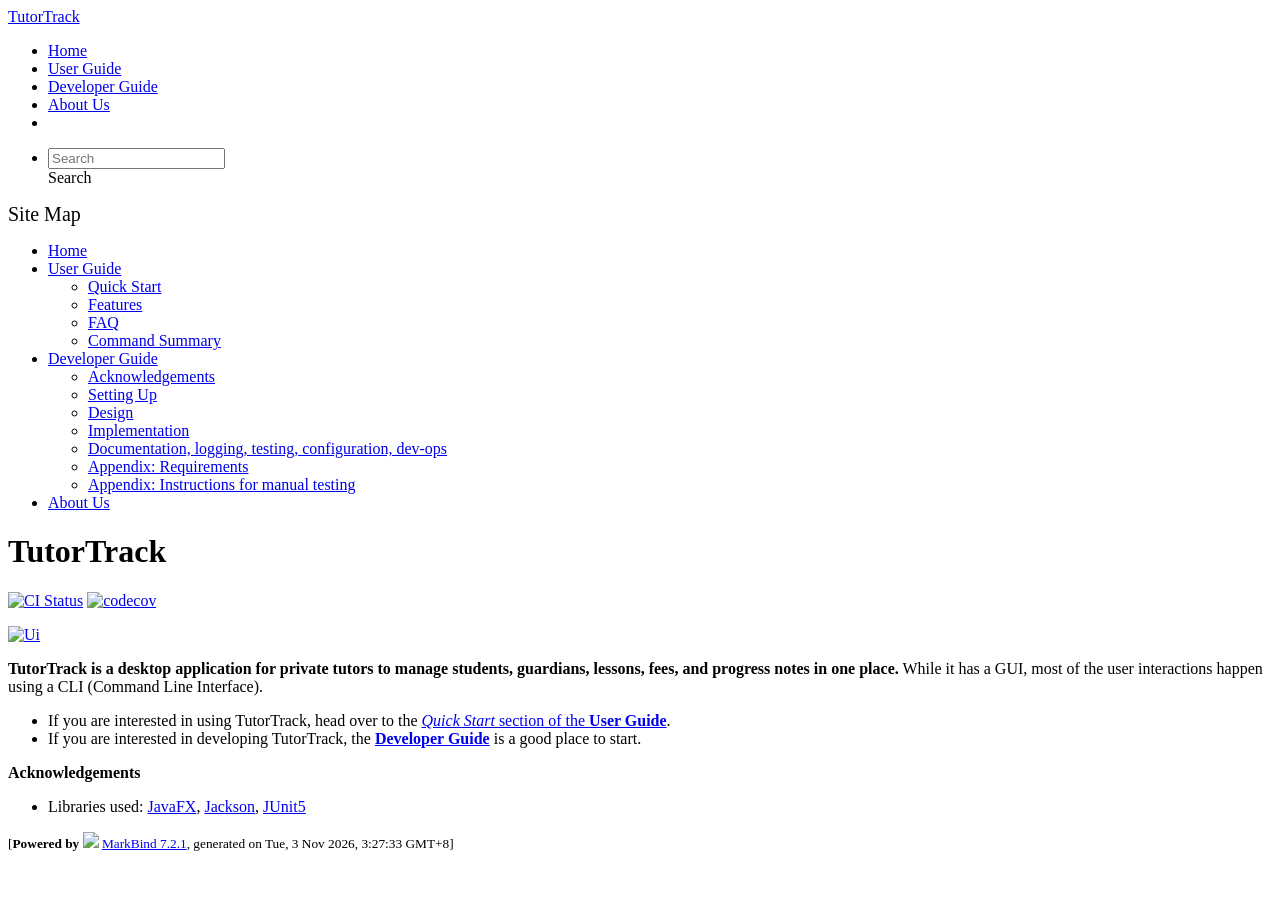
==== commit 48e16a3b: "deploy: 9783fb6e0a912f895a53e4fedbd6806d42f347f7" ====
--- a/index.html
+++ b/index.html
@@ -20,7 +20,7 @@
 <body 
    
   data-code-theme="light">
-<div id="app"><!--[--><header sticky><div data-v-94b60ff6><nav class="navbar navbar-expand-md d-print-none navbar-dark bg-dark" data-v-94b60ff6><div class="container-fluid" data-v-94b60ff6><div class="navbar-left" data-v-94b60ff6><!--[--><a href="/tp/index.html" title="Home" class="navbar-brand">TutorTrack</a><!--]--></div><div class="navbar-default" data-v-94b60ff6><ul class="navbar-nav me-auto mt-2 mt-lg-0" data-v-94b60ff6><!--[--> <li><a href="/tp/index.html" class="nav-link">Home</a></li> <li><a href="/tp/UserGuide.html" class="nav-link">User Guide</a></li> <li><a href="/tp/DeveloperGuide.html" class="nav-link">Developer Guide</a></li> <li><a href="/tp/AboutUs.html" class="nav-link">About Us</a></li> <li><a href="https://github.com/AY2627S1-CS2103T-T15-3/tp" target="_blank" class="nav-link"><span><span aria-hidden="true" class="fab fa-github"></span></span></a></li> <!--]--></ul></div><div class="navbar-right" data-v-94b60ff6><ul class="navbar-nav" data-v-94b60ff6><!--[--><li><form class="navbar-form"><div style="position:relative;" class="dropdown" data-v-103d5c4e><!--[--><input value="" data-bs-toggle="dropdown" type="text" class="form-control" placeholder="Search" autocomplete="off" data-v-103d5c4e><div class="form-control placeholder-div-hidden" data-v-103d5c4e>Search</div><!--]--><ul class="dropdown-menu search-dropdown-menu dropdown-menu-hidden dropdown-menu-end" data-v-103d5c4e><!--[--><!--]--></ul></div></form></li><!--]--></ul><!----></div></div></nav><div style="display:none;" class="lower-navbar-container" data-v-94b60ff6><!--[--><!----><!----><!--]--></div></div></header> <div id="flex-body"><nav id="site-nav" data-v-6b1b63d2><!--[--><div class="site-nav-top"><div class="fw-bold mb-2" style="font-size:1.25rem;">Site Map</div></div> <div class="nav-component slim-scroll"><div class="site-nav-root"><!--[--><ul class="site-nav-list site-nav-list-root" data-v-6b1b63d2><!--[--><li><div class="site-nav-default-list-item site-nav-list-item-0" onclick="handleSiteNavClick(this)"><a href="/tp/index.html">Home</a></div></li> <li><div class="site-nav-default-list-item site-nav-list-item-0" onclick="handleSiteNavClick(this)"><a href="/tp/UserGuide.html">User Guide</a> <div class="site-nav-dropdown-btn-container"><i class="site-nav-dropdown-btn-icon site-nav-rotate-icon" onclick="handleSiteNavClick(this.parentNode.parentNode, false); event.stopPropagation();"><span class="glyphicon glyphicon-menu-down" aria-hidden="true"></span></i></div></div><ul class="site-nav-dropdown-container site-nav-dropdown-container-open site-nav-list"><li><div class="site-nav-default-list-item site-nav-list-item-1" onclick="handleSiteNavClick(this)"><a href="/tp/UserGuide.html#quick-start">Quick Start</a></div></li> <li><div class="site-nav-default-list-item site-nav-list-item-1" onclick="handleSiteNavClick(this)"><a href="/tp/UserGuide.html#features">Features</a></div></li> <li><div class="site-nav-default-list-item site-nav-list-item-1" onclick="handleSiteNavClick(this)"><a href="/tp/UserGuide.html#faq">FAQ</a></div></li> <li><div class="site-nav-default-list-item site-nav-list-item-1" onclick="handleSiteNavClick(this)"><a href="/tp/UserGuide.html#command-summary">Command Summary</a></div></li></ul></li> <li><div class="site-nav-default-list-item site-nav-list-item-0" onclick="handleSiteNavClick(this)"><a href="/tp/DeveloperGuide.html">Developer Guide</a> <div class="site-nav-dropdown-btn-container"><i class="site-nav-dropdown-btn-icon site-nav-rotate-icon" onclick="handleSiteNavClick(this.parentNode.parentNode, false); event.stopPropagation();"><span class="glyphicon glyphicon-menu-down" aria-hidden="true"></span></i></div></div><ul class="site-nav-dropdown-container site-nav-dropdown-container-open site-nav-list"><li><div class="site-nav-default-list-item site-nav-list-item-1" onclick="handleSiteNavClick(this)"><a href="/tp/DeveloperGuide.html#acknowledgements">Acknowledgements</a></div></li> <li><div class="site-nav-default-list-item site-nav-list-item-1" onclick="handleSiteNavClick(this)"><a href="/tp/DeveloperGuide.html#setting-up-getting-started">Setting Up</a></div></li> <li><div class="site-nav-default-list-item site-nav-list-item-1" onclick="handleSiteNavClick(this)"><a href="/tp/DeveloperGuide.html#design">Design</a></div></li> <li><div class="site-nav-default-list-item site-nav-list-item-1" onclick="handleSiteNavClick(this)"><a href="/tp/DeveloperGuide.html#implementation">Implementation</a></div></li> <li><div class="site-nav-default-list-item site-nav-list-item-1" onclick="handleSiteNavClick(this)"><a href="/tp/DeveloperGuide.html#documentation-logging-testing-dev-ops">Documentation, logging, testing, configuration, dev-ops</a></div></li> <li><div class="site-nav-default-list-item site-nav-list-item-1" onclick="handleSiteNavClick(this)"><a href="/tp/DeveloperGuide.html#appendix-requirements">Appendix: Requirements</a></div></li> <li><div class="site-nav-default-list-item site-nav-list-item-1" onclick="handleSiteNavClick(this)"><a href="/tp/DeveloperGuide.html#appendix-instructions-for-manual-testing">Appendix: Instructions for manual testing</a></div></li></ul></li> <li><div class="site-nav-default-list-item site-nav-list-item-0" onclick="handleSiteNavClick(this)"><a href="/tp/AboutUs.html">About Us</a></div></li><!--]--><!--v-if--></ul><!--]--></div></div><!--]--><!--v-if--></nav> <div id="content-wrapper"><h1 id="tutortrack">TutorTrack<a class="fa fa-anchor" href="#tutortrack" onclick="event.stopPropagation()"></a></h1> <p><a href="https://github.com/AY2627S1-CS2103T-T15-3/tp/actions/workflows/gradle.yml"><img src="https://github.com/AY2627S1-CS2103T-T15-3/tp/actions/workflows/gradle.yml/badge.svg" alt="CI Status" class="img-fluid"></a> <a href="https://codecov.io/gh/AY2627S1-CS2103T-T15-3/tp"><img src="https://codecov.io/gh/AY2627S1-CS2103T-T15-3/tp/graph/badge.svg?token=YF8S09NZWT" alt="codecov" class="img-fluid"></a></p> <p><a href="/tp/images/Ui.png" target="_self"><img src="/tp/images/Ui.png" alt="Ui" class="img-fluid"></a></p> <p><strong>TutorTrack is a desktop application for private tutors to manage students, guardians, lessons, fees, and progress notes in one place.</strong> While it has a GUI, most of the user interactions happen using a CLI (Command Line Interface).</p> <ul><li>If you are interested in using TutorTrack, head over to the <a href="/tp/UserGuide.html#quick-start"><em>Quick Start</em> section of the <strong>User Guide</strong></a>.</li> <li>If you are interested in developing TutorTrack, the <a href="/tp/DeveloperGuide.html"><strong>Developer Guide</strong></a> is a good place to start.</li></ul> <p><strong>Acknowledgements</strong></p> <ul><li>Libraries used: <a href="https://openjfx.io/">JavaFX</a>, <a href="https://github.com/FasterXML/jackson">Jackson</a>, <a href="https://github.com/junit-team/junit5">JUnit5</a></li></ul></div> <nav id="page-nav" data-v-6b1b63d2><!--[--><div class="nav-component slim-scroll"></div><!--]--><!--v-if--></nav> <div class="scroll-top-button fa-lg d-print-none" style="display:none;bottom:2%;right:2%;position:fixed;" aria-hidden="true"><!--[--><i class="fas fa-arrow-circle-up"></i><!--]--></div></div> <footer><div class="text-center"><small>[<span><strong>Powered by</strong></span> <img src="https://markbind.org/favicon.ico" width="30"> <a href="https://markbind.org/">MarkBind 7.2.1</a>, generated on Tue, 3 Nov 2026, 1:35:56 GMT+8]</small></div></footer><!--]--></div>
+<div id="app"><!--[--><header sticky><div data-v-94b60ff6><nav class="navbar navbar-expand-md d-print-none navbar-dark bg-dark" data-v-94b60ff6><div class="container-fluid" data-v-94b60ff6><div class="navbar-left" data-v-94b60ff6><!--[--><a href="/tp/index.html" title="Home" class="navbar-brand">TutorTrack</a><!--]--></div><div class="navbar-default" data-v-94b60ff6><ul class="navbar-nav me-auto mt-2 mt-lg-0" data-v-94b60ff6><!--[--> <li><a href="/tp/index.html" class="nav-link">Home</a></li> <li><a href="/tp/UserGuide.html" class="nav-link">User Guide</a></li> <li><a href="/tp/DeveloperGuide.html" class="nav-link">Developer Guide</a></li> <li><a href="/tp/AboutUs.html" class="nav-link">About Us</a></li> <li><a href="https://github.com/AY2627S1-CS2103T-T15-3/tp" target="_blank" class="nav-link"><span><span aria-hidden="true" class="fab fa-github"></span></span></a></li> <!--]--></ul></div><div class="navbar-right" data-v-94b60ff6><ul class="navbar-nav" data-v-94b60ff6><!--[--><li><form class="navbar-form"><div style="position:relative;" class="dropdown" data-v-103d5c4e><!--[--><input value="" data-bs-toggle="dropdown" type="text" class="form-control" placeholder="Search" autocomplete="off" data-v-103d5c4e><div class="form-control placeholder-div-hidden" data-v-103d5c4e>Search</div><!--]--><ul class="dropdown-menu search-dropdown-menu dropdown-menu-hidden dropdown-menu-end" data-v-103d5c4e><!--[--><!--]--></ul></div></form></li><!--]--></ul><!----></div></div></nav><div style="display:none;" class="lower-navbar-container" data-v-94b60ff6><!--[--><!----><!----><!--]--></div></div></header> <div id="flex-body"><nav id="site-nav" data-v-6b1b63d2><!--[--><div class="site-nav-top"><div class="fw-bold mb-2" style="font-size:1.25rem;">Site Map</div></div> <div class="nav-component slim-scroll"><div class="site-nav-root"><!--[--><ul class="site-nav-list site-nav-list-root" data-v-6b1b63d2><!--[--><li><div class="site-nav-default-list-item site-nav-list-item-0" onclick="handleSiteNavClick(this)"><a href="/tp/index.html">Home</a></div></li> <li><div class="site-nav-default-list-item site-nav-list-item-0" onclick="handleSiteNavClick(this)"><a href="/tp/UserGuide.html">User Guide</a> <div class="site-nav-dropdown-btn-container"><i class="site-nav-dropdown-btn-icon site-nav-rotate-icon" onclick="handleSiteNavClick(this.parentNode.parentNode, false); event.stopPropagation();"><span class="glyphicon glyphicon-menu-down" aria-hidden="true"></span></i></div></div><ul class="site-nav-dropdown-container site-nav-dropdown-container-open site-nav-list"><li><div class="site-nav-default-list-item site-nav-list-item-1" onclick="handleSiteNavClick(this)"><a href="/tp/UserGuide.html#quick-start">Quick Start</a></div></li> <li><div class="site-nav-default-list-item site-nav-list-item-1" onclick="handleSiteNavClick(this)"><a href="/tp/UserGuide.html#features">Features</a></div></li> <li><div class="site-nav-default-list-item site-nav-list-item-1" onclick="handleSiteNavClick(this)"><a href="/tp/UserGuide.html#faq">FAQ</a></div></li> <li><div class="site-nav-default-list-item site-nav-list-item-1" onclick="handleSiteNavClick(this)"><a href="/tp/UserGuide.html#command-summary">Command Summary</a></div></li></ul></li> <li><div class="site-nav-default-list-item site-nav-list-item-0" onclick="handleSiteNavClick(this)"><a href="/tp/DeveloperGuide.html">Developer Guide</a> <div class="site-nav-dropdown-btn-container"><i class="site-nav-dropdown-btn-icon site-nav-rotate-icon" onclick="handleSiteNavClick(this.parentNode.parentNode, false); event.stopPropagation();"><span class="glyphicon glyphicon-menu-down" aria-hidden="true"></span></i></div></div><ul class="site-nav-dropdown-container site-nav-dropdown-container-open site-nav-list"><li><div class="site-nav-default-list-item site-nav-list-item-1" onclick="handleSiteNavClick(this)"><a href="/tp/DeveloperGuide.html#acknowledgements">Acknowledgements</a></div></li> <li><div class="site-nav-default-list-item site-nav-list-item-1" onclick="handleSiteNavClick(this)"><a href="/tp/DeveloperGuide.html#setting-up-getting-started">Setting Up</a></div></li> <li><div class="site-nav-default-list-item site-nav-list-item-1" onclick="handleSiteNavClick(this)"><a href="/tp/DeveloperGuide.html#design">Design</a></div></li> <li><div class="site-nav-default-list-item site-nav-list-item-1" onclick="handleSiteNavClick(this)"><a href="/tp/DeveloperGuide.html#implementation">Implementation</a></div></li> <li><div class="site-nav-default-list-item site-nav-list-item-1" onclick="handleSiteNavClick(this)"><a href="/tp/DeveloperGuide.html#documentation-logging-testing-dev-ops">Documentation, logging, testing, configuration, dev-ops</a></div></li> <li><div class="site-nav-default-list-item site-nav-list-item-1" onclick="handleSiteNavClick(this)"><a href="/tp/DeveloperGuide.html#appendix-requirements">Appendix: Requirements</a></div></li> <li><div class="site-nav-default-list-item site-nav-list-item-1" onclick="handleSiteNavClick(this)"><a href="/tp/DeveloperGuide.html#appendix-instructions-for-manual-testing">Appendix: Instructions for manual testing</a></div></li></ul></li> <li><div class="site-nav-default-list-item site-nav-list-item-0" onclick="handleSiteNavClick(this)"><a href="/tp/AboutUs.html">About Us</a></div></li><!--]--><!--v-if--></ul><!--]--></div></div><!--]--><!--v-if--></nav> <div id="content-wrapper"><h1 id="tutortrack">TutorTrack<a class="fa fa-anchor" href="#tutortrack" onclick="event.stopPropagation()"></a></h1> <p><a href="https://github.com/AY2627S1-CS2103T-T15-3/tp/actions/workflows/gradle.yml"><img src="https://github.com/AY2627S1-CS2103T-T15-3/tp/actions/workflows/gradle.yml/badge.svg" alt="CI Status" class="img-fluid"></a> <a href="https://codecov.io/gh/AY2627S1-CS2103T-T15-3/tp"><img src="https://codecov.io/gh/AY2627S1-CS2103T-T15-3/tp/graph/badge.svg?token=YF8S09NZWT" alt="codecov" class="img-fluid"></a></p> <p><a href="/tp/images/Ui.png" target="_self"><img src="/tp/images/Ui.png" alt="Ui" class="img-fluid"></a></p> <p><strong>TutorTrack is a desktop application for private tutors to manage students, guardians, lessons, fees, and progress notes in one place.</strong> While it has a GUI, most of the user interactions happen using a CLI (Command Line Interface).</p> <ul><li>If you are interested in using TutorTrack, head over to the <a href="/tp/UserGuide.html#quick-start"><em>Quick Start</em> section of the <strong>User Guide</strong></a>.</li> <li>If you are interested in developing TutorTrack, the <a href="/tp/DeveloperGuide.html"><strong>Developer Guide</strong></a> is a good place to start.</li></ul> <p><strong>Acknowledgements</strong></p> <ul><li>Libraries used: <a href="https://openjfx.io/">JavaFX</a>, <a href="https://github.com/FasterXML/jackson">Jackson</a>, <a href="https://github.com/junit-team/junit5">JUnit5</a></li></ul></div> <nav id="page-nav" data-v-6b1b63d2><!--[--><div class="nav-component slim-scroll"></div><!--]--><!--v-if--></nav> <div class="scroll-top-button fa-lg d-print-none" style="display:none;bottom:2%;right:2%;position:fixed;" aria-hidden="true"><!--[--><i class="fas fa-arrow-circle-up"></i><!--]--></div></div> <footer><div class="text-center"><small>[<span><strong>Powered by</strong></span> <img src="https://markbind.org/favicon.ico" width="30"> <a href="https://markbind.org/">MarkBind 7.2.1</a>, generated on Tue, 3 Nov 2026, 3:27:33 GMT+8]</small></div></footer><!--]--></div>
 </body><script src="/tp/markbind/js/bootstrap-utility.min.js"></script>
 <script src="/tp/markbind/js/polyfill.min.js"></script>
 <script src="/tp/markbind/js/vue.global.prod.min.js"></script>
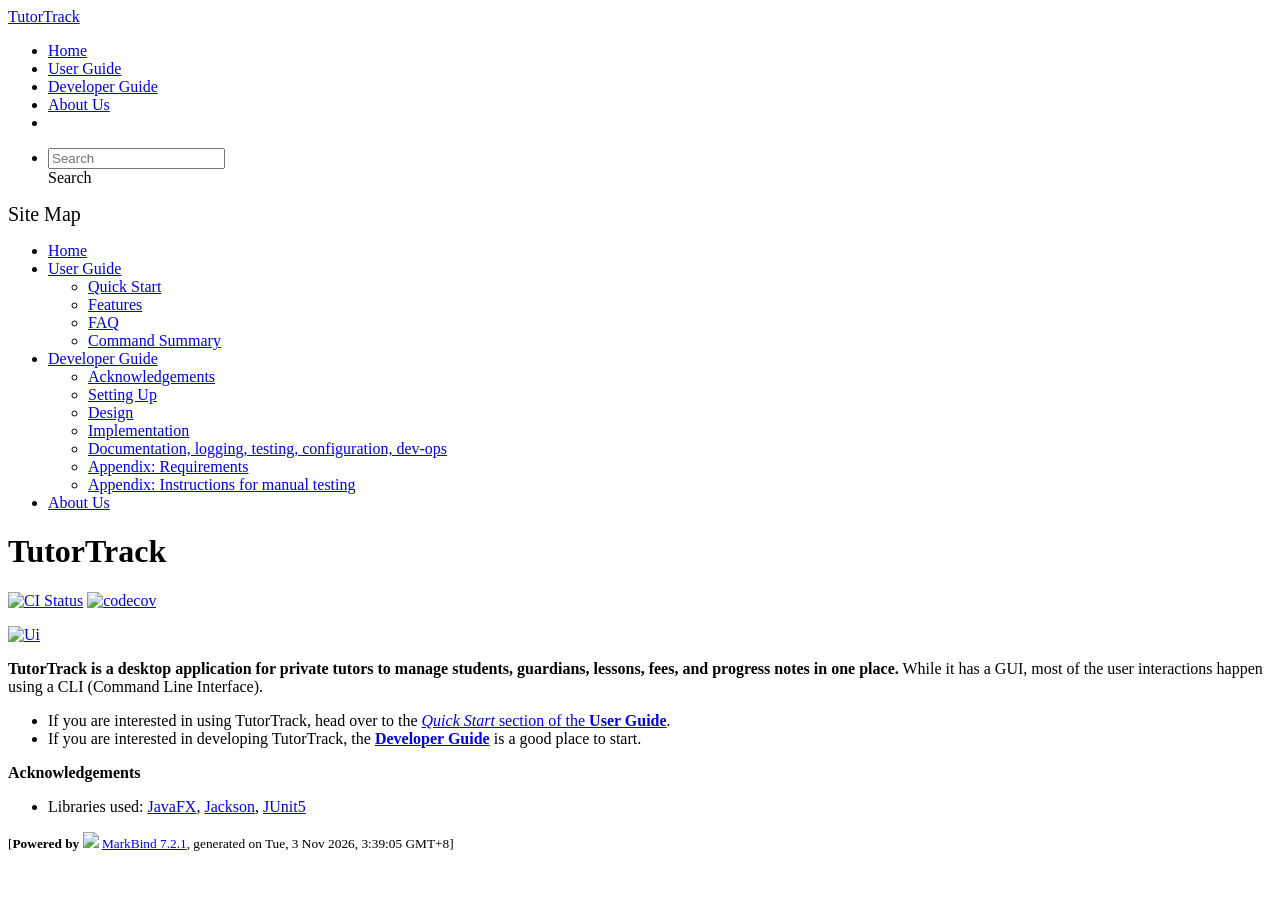
==== commit 9c02a676: "deploy: 590689f7da76325421e659e7515838cfc55f5c41" ====
--- a/index.html
+++ b/index.html
@@ -20,7 +20,7 @@
 <body 
    
   data-code-theme="light">
-<div id="app"><!--[--><header sticky><div data-v-94b60ff6><nav class="navbar navbar-expand-md d-print-none navbar-dark bg-dark" data-v-94b60ff6><div class="container-fluid" data-v-94b60ff6><div class="navbar-left" data-v-94b60ff6><!--[--><a href="/tp/index.html" title="Home" class="navbar-brand">TutorTrack</a><!--]--></div><div class="navbar-default" data-v-94b60ff6><ul class="navbar-nav me-auto mt-2 mt-lg-0" data-v-94b60ff6><!--[--> <li><a href="/tp/index.html" class="nav-link">Home</a></li> <li><a href="/tp/UserGuide.html" class="nav-link">User Guide</a></li> <li><a href="/tp/DeveloperGuide.html" class="nav-link">Developer Guide</a></li> <li><a href="/tp/AboutUs.html" class="nav-link">About Us</a></li> <li><a href="https://github.com/AY2627S1-CS2103T-T15-3/tp" target="_blank" class="nav-link"><span><span aria-hidden="true" class="fab fa-github"></span></span></a></li> <!--]--></ul></div><div class="navbar-right" data-v-94b60ff6><ul class="navbar-nav" data-v-94b60ff6><!--[--><li><form class="navbar-form"><div style="position:relative;" class="dropdown" data-v-103d5c4e><!--[--><input value="" data-bs-toggle="dropdown" type="text" class="form-control" placeholder="Search" autocomplete="off" data-v-103d5c4e><div class="form-control placeholder-div-hidden" data-v-103d5c4e>Search</div><!--]--><ul class="dropdown-menu search-dropdown-menu dropdown-menu-hidden dropdown-menu-end" data-v-103d5c4e><!--[--><!--]--></ul></div></form></li><!--]--></ul><!----></div></div></nav><div style="display:none;" class="lower-navbar-container" data-v-94b60ff6><!--[--><!----><!----><!--]--></div></div></header> <div id="flex-body"><nav id="site-nav" data-v-6b1b63d2><!--[--><div class="site-nav-top"><div class="fw-bold mb-2" style="font-size:1.25rem;">Site Map</div></div> <div class="nav-component slim-scroll"><div class="site-nav-root"><!--[--><ul class="site-nav-list site-nav-list-root" data-v-6b1b63d2><!--[--><li><div class="site-nav-default-list-item site-nav-list-item-0" onclick="handleSiteNavClick(this)"><a href="/tp/index.html">Home</a></div></li> <li><div class="site-nav-default-list-item site-nav-list-item-0" onclick="handleSiteNavClick(this)"><a href="/tp/UserGuide.html">User Guide</a> <div class="site-nav-dropdown-btn-container"><i class="site-nav-dropdown-btn-icon site-nav-rotate-icon" onclick="handleSiteNavClick(this.parentNode.parentNode, false); event.stopPropagation();"><span class="glyphicon glyphicon-menu-down" aria-hidden="true"></span></i></div></div><ul class="site-nav-dropdown-container site-nav-dropdown-container-open site-nav-list"><li><div class="site-nav-default-list-item site-nav-list-item-1" onclick="handleSiteNavClick(this)"><a href="/tp/UserGuide.html#quick-start">Quick Start</a></div></li> <li><div class="site-nav-default-list-item site-nav-list-item-1" onclick="handleSiteNavClick(this)"><a href="/tp/UserGuide.html#features">Features</a></div></li> <li><div class="site-nav-default-list-item site-nav-list-item-1" onclick="handleSiteNavClick(this)"><a href="/tp/UserGuide.html#faq">FAQ</a></div></li> <li><div class="site-nav-default-list-item site-nav-list-item-1" onclick="handleSiteNavClick(this)"><a href="/tp/UserGuide.html#command-summary">Command Summary</a></div></li></ul></li> <li><div class="site-nav-default-list-item site-nav-list-item-0" onclick="handleSiteNavClick(this)"><a href="/tp/DeveloperGuide.html">Developer Guide</a> <div class="site-nav-dropdown-btn-container"><i class="site-nav-dropdown-btn-icon site-nav-rotate-icon" onclick="handleSiteNavClick(this.parentNode.parentNode, false); event.stopPropagation();"><span class="glyphicon glyphicon-menu-down" aria-hidden="true"></span></i></div></div><ul class="site-nav-dropdown-container site-nav-dropdown-container-open site-nav-list"><li><div class="site-nav-default-list-item site-nav-list-item-1" onclick="handleSiteNavClick(this)"><a href="/tp/DeveloperGuide.html#acknowledgements">Acknowledgements</a></div></li> <li><div class="site-nav-default-list-item site-nav-list-item-1" onclick="handleSiteNavClick(this)"><a href="/tp/DeveloperGuide.html#setting-up-getting-started">Setting Up</a></div></li> <li><div class="site-nav-default-list-item site-nav-list-item-1" onclick="handleSiteNavClick(this)"><a href="/tp/DeveloperGuide.html#design">Design</a></div></li> <li><div class="site-nav-default-list-item site-nav-list-item-1" onclick="handleSiteNavClick(this)"><a href="/tp/DeveloperGuide.html#implementation">Implementation</a></div></li> <li><div class="site-nav-default-list-item site-nav-list-item-1" onclick="handleSiteNavClick(this)"><a href="/tp/DeveloperGuide.html#documentation-logging-testing-dev-ops">Documentation, logging, testing, configuration, dev-ops</a></div></li> <li><div class="site-nav-default-list-item site-nav-list-item-1" onclick="handleSiteNavClick(this)"><a href="/tp/DeveloperGuide.html#appendix-requirements">Appendix: Requirements</a></div></li> <li><div class="site-nav-default-list-item site-nav-list-item-1" onclick="handleSiteNavClick(this)"><a href="/tp/DeveloperGuide.html#appendix-instructions-for-manual-testing">Appendix: Instructions for manual testing</a></div></li></ul></li> <li><div class="site-nav-default-list-item site-nav-list-item-0" onclick="handleSiteNavClick(this)"><a href="/tp/AboutUs.html">About Us</a></div></li><!--]--><!--v-if--></ul><!--]--></div></div><!--]--><!--v-if--></nav> <div id="content-wrapper"><h1 id="tutortrack">TutorTrack<a class="fa fa-anchor" href="#tutortrack" onclick="event.stopPropagation()"></a></h1> <p><a href="https://github.com/AY2627S1-CS2103T-T15-3/tp/actions/workflows/gradle.yml"><img src="https://github.com/AY2627S1-CS2103T-T15-3/tp/actions/workflows/gradle.yml/badge.svg" alt="CI Status" class="img-fluid"></a> <a href="https://codecov.io/gh/AY2627S1-CS2103T-T15-3/tp"><img src="https://codecov.io/gh/AY2627S1-CS2103T-T15-3/tp/graph/badge.svg?token=YF8S09NZWT" alt="codecov" class="img-fluid"></a></p> <p><a href="/tp/images/Ui.png" target="_self"><img src="/tp/images/Ui.png" alt="Ui" class="img-fluid"></a></p> <p><strong>TutorTrack is a desktop application for private tutors to manage students, guardians, lessons, fees, and progress notes in one place.</strong> While it has a GUI, most of the user interactions happen using a CLI (Command Line Interface).</p> <ul><li>If you are interested in using TutorTrack, head over to the <a href="/tp/UserGuide.html#quick-start"><em>Quick Start</em> section of the <strong>User Guide</strong></a>.</li> <li>If you are interested in developing TutorTrack, the <a href="/tp/DeveloperGuide.html"><strong>Developer Guide</strong></a> is a good place to start.</li></ul> <p><strong>Acknowledgements</strong></p> <ul><li>Libraries used: <a href="https://openjfx.io/">JavaFX</a>, <a href="https://github.com/FasterXML/jackson">Jackson</a>, <a href="https://github.com/junit-team/junit5">JUnit5</a></li></ul></div> <nav id="page-nav" data-v-6b1b63d2><!--[--><div class="nav-component slim-scroll"></div><!--]--><!--v-if--></nav> <div class="scroll-top-button fa-lg d-print-none" style="display:none;bottom:2%;right:2%;position:fixed;" aria-hidden="true"><!--[--><i class="fas fa-arrow-circle-up"></i><!--]--></div></div> <footer><div class="text-center"><small>[<span><strong>Powered by</strong></span> <img src="https://markbind.org/favicon.ico" width="30"> <a href="https://markbind.org/">MarkBind 7.2.1</a>, generated on Tue, 3 Nov 2026, 3:27:33 GMT+8]</small></div></footer><!--]--></div>
+<div id="app"><!--[--><header sticky><div data-v-94b60ff6><nav class="navbar navbar-expand-md d-print-none navbar-dark bg-dark" data-v-94b60ff6><div class="container-fluid" data-v-94b60ff6><div class="navbar-left" data-v-94b60ff6><!--[--><a href="/tp/index.html" title="Home" class="navbar-brand">TutorTrack</a><!--]--></div><div class="navbar-default" data-v-94b60ff6><ul class="navbar-nav me-auto mt-2 mt-lg-0" data-v-94b60ff6><!--[--> <li><a href="/tp/index.html" class="nav-link">Home</a></li> <li><a href="/tp/UserGuide.html" class="nav-link">User Guide</a></li> <li><a href="/tp/DeveloperGuide.html" class="nav-link">Developer Guide</a></li> <li><a href="/tp/AboutUs.html" class="nav-link">About Us</a></li> <li><a href="https://github.com/AY2627S1-CS2103T-T15-3/tp" target="_blank" class="nav-link"><span><span aria-hidden="true" class="fab fa-github"></span></span></a></li> <!--]--></ul></div><div class="navbar-right" data-v-94b60ff6><ul class="navbar-nav" data-v-94b60ff6><!--[--><li><form class="navbar-form"><div style="position:relative;" class="dropdown" data-v-103d5c4e><!--[--><input value="" data-bs-toggle="dropdown" type="text" class="form-control" placeholder="Search" autocomplete="off" data-v-103d5c4e><div class="form-control placeholder-div-hidden" data-v-103d5c4e>Search</div><!--]--><ul class="dropdown-menu search-dropdown-menu dropdown-menu-hidden dropdown-menu-end" data-v-103d5c4e><!--[--><!--]--></ul></div></form></li><!--]--></ul><!----></div></div></nav><div style="display:none;" class="lower-navbar-container" data-v-94b60ff6><!--[--><!----><!----><!--]--></div></div></header> <div id="flex-body"><nav id="site-nav" data-v-6b1b63d2><!--[--><div class="site-nav-top"><div class="fw-bold mb-2" style="font-size:1.25rem;">Site Map</div></div> <div class="nav-component slim-scroll"><div class="site-nav-root"><!--[--><ul class="site-nav-list site-nav-list-root" data-v-6b1b63d2><!--[--><li><div class="site-nav-default-list-item site-nav-list-item-0" onclick="handleSiteNavClick(this)"><a href="/tp/index.html">Home</a></div></li> <li><div class="site-nav-default-list-item site-nav-list-item-0" onclick="handleSiteNavClick(this)"><a href="/tp/UserGuide.html">User Guide</a> <div class="site-nav-dropdown-btn-container"><i class="site-nav-dropdown-btn-icon site-nav-rotate-icon" onclick="handleSiteNavClick(this.parentNode.parentNode, false); event.stopPropagation();"><span class="glyphicon glyphicon-menu-down" aria-hidden="true"></span></i></div></div><ul class="site-nav-dropdown-container site-nav-dropdown-container-open site-nav-list"><li><div class="site-nav-default-list-item site-nav-list-item-1" onclick="handleSiteNavClick(this)"><a href="/tp/UserGuide.html#quick-start">Quick Start</a></div></li> <li><div class="site-nav-default-list-item site-nav-list-item-1" onclick="handleSiteNavClick(this)"><a href="/tp/UserGuide.html#features">Features</a></div></li> <li><div class="site-nav-default-list-item site-nav-list-item-1" onclick="handleSiteNavClick(this)"><a href="/tp/UserGuide.html#faq">FAQ</a></div></li> <li><div class="site-nav-default-list-item site-nav-list-item-1" onclick="handleSiteNavClick(this)"><a href="/tp/UserGuide.html#command-summary">Command Summary</a></div></li></ul></li> <li><div class="site-nav-default-list-item site-nav-list-item-0" onclick="handleSiteNavClick(this)"><a href="/tp/DeveloperGuide.html">Developer Guide</a> <div class="site-nav-dropdown-btn-container"><i class="site-nav-dropdown-btn-icon site-nav-rotate-icon" onclick="handleSiteNavClick(this.parentNode.parentNode, false); event.stopPropagation();"><span class="glyphicon glyphicon-menu-down" aria-hidden="true"></span></i></div></div><ul class="site-nav-dropdown-container site-nav-dropdown-container-open site-nav-list"><li><div class="site-nav-default-list-item site-nav-list-item-1" onclick="handleSiteNavClick(this)"><a href="/tp/DeveloperGuide.html#acknowledgements">Acknowledgements</a></div></li> <li><div class="site-nav-default-list-item site-nav-list-item-1" onclick="handleSiteNavClick(this)"><a href="/tp/DeveloperGuide.html#setting-up-getting-started">Setting Up</a></div></li> <li><div class="site-nav-default-list-item site-nav-list-item-1" onclick="handleSiteNavClick(this)"><a href="/tp/DeveloperGuide.html#design">Design</a></div></li> <li><div class="site-nav-default-list-item site-nav-list-item-1" onclick="handleSiteNavClick(this)"><a href="/tp/DeveloperGuide.html#implementation">Implementation</a></div></li> <li><div class="site-nav-default-list-item site-nav-list-item-1" onclick="handleSiteNavClick(this)"><a href="/tp/DeveloperGuide.html#documentation-logging-testing-dev-ops">Documentation, logging, testing, configuration, dev-ops</a></div></li> <li><div class="site-nav-default-list-item site-nav-list-item-1" onclick="handleSiteNavClick(this)"><a href="/tp/DeveloperGuide.html#appendix-requirements">Appendix: Requirements</a></div></li> <li><div class="site-nav-default-list-item site-nav-list-item-1" onclick="handleSiteNavClick(this)"><a href="/tp/DeveloperGuide.html#appendix-instructions-for-manual-testing">Appendix: Instructions for manual testing</a></div></li></ul></li> <li><div class="site-nav-default-list-item site-nav-list-item-0" onclick="handleSiteNavClick(this)"><a href="/tp/AboutUs.html">About Us</a></div></li><!--]--><!--v-if--></ul><!--]--></div></div><!--]--><!--v-if--></nav> <div id="content-wrapper"><h1 id="tutortrack">TutorTrack<a class="fa fa-anchor" href="#tutortrack" onclick="event.stopPropagation()"></a></h1> <p><a href="https://github.com/AY2627S1-CS2103T-T15-3/tp/actions/workflows/gradle.yml"><img src="https://github.com/AY2627S1-CS2103T-T15-3/tp/actions/workflows/gradle.yml/badge.svg" alt="CI Status" class="img-fluid"></a> <a href="https://codecov.io/gh/AY2627S1-CS2103T-T15-3/tp"><img src="https://codecov.io/gh/AY2627S1-CS2103T-T15-3/tp/graph/badge.svg?token=YF8S09NZWT" alt="codecov" class="img-fluid"></a></p> <p><a href="/tp/images/Ui.png" target="_self"><img src="/tp/images/Ui.png" alt="Ui" class="img-fluid"></a></p> <p><strong>TutorTrack is a desktop application for private tutors to manage students, guardians, lessons, fees, and progress notes in one place.</strong> While it has a GUI, most of the user interactions happen using a CLI (Command Line Interface).</p> <ul><li>If you are interested in using TutorTrack, head over to the <a href="/tp/UserGuide.html#quick-start"><em>Quick Start</em> section of the <strong>User Guide</strong></a>.</li> <li>If you are interested in developing TutorTrack, the <a href="/tp/DeveloperGuide.html"><strong>Developer Guide</strong></a> is a good place to start.</li></ul> <p><strong>Acknowledgements</strong></p> <ul><li>Libraries used: <a href="https://openjfx.io/">JavaFX</a>, <a href="https://github.com/FasterXML/jackson">Jackson</a>, <a href="https://github.com/junit-team/junit5">JUnit5</a></li></ul></div> <nav id="page-nav" data-v-6b1b63d2><!--[--><div class="nav-component slim-scroll"></div><!--]--><!--v-if--></nav> <div class="scroll-top-button fa-lg d-print-none" style="display:none;bottom:2%;right:2%;position:fixed;" aria-hidden="true"><!--[--><i class="fas fa-arrow-circle-up"></i><!--]--></div></div> <footer><div class="text-center"><small>[<span><strong>Powered by</strong></span> <img src="https://markbind.org/favicon.ico" width="30"> <a href="https://markbind.org/">MarkBind 7.2.1</a>, generated on Tue, 3 Nov 2026, 3:39:05 GMT+8]</small></div></footer><!--]--></div>
 </body><script src="/tp/markbind/js/bootstrap-utility.min.js"></script>
 <script src="/tp/markbind/js/polyfill.min.js"></script>
 <script src="/tp/markbind/js/vue.global.prod.min.js"></script>
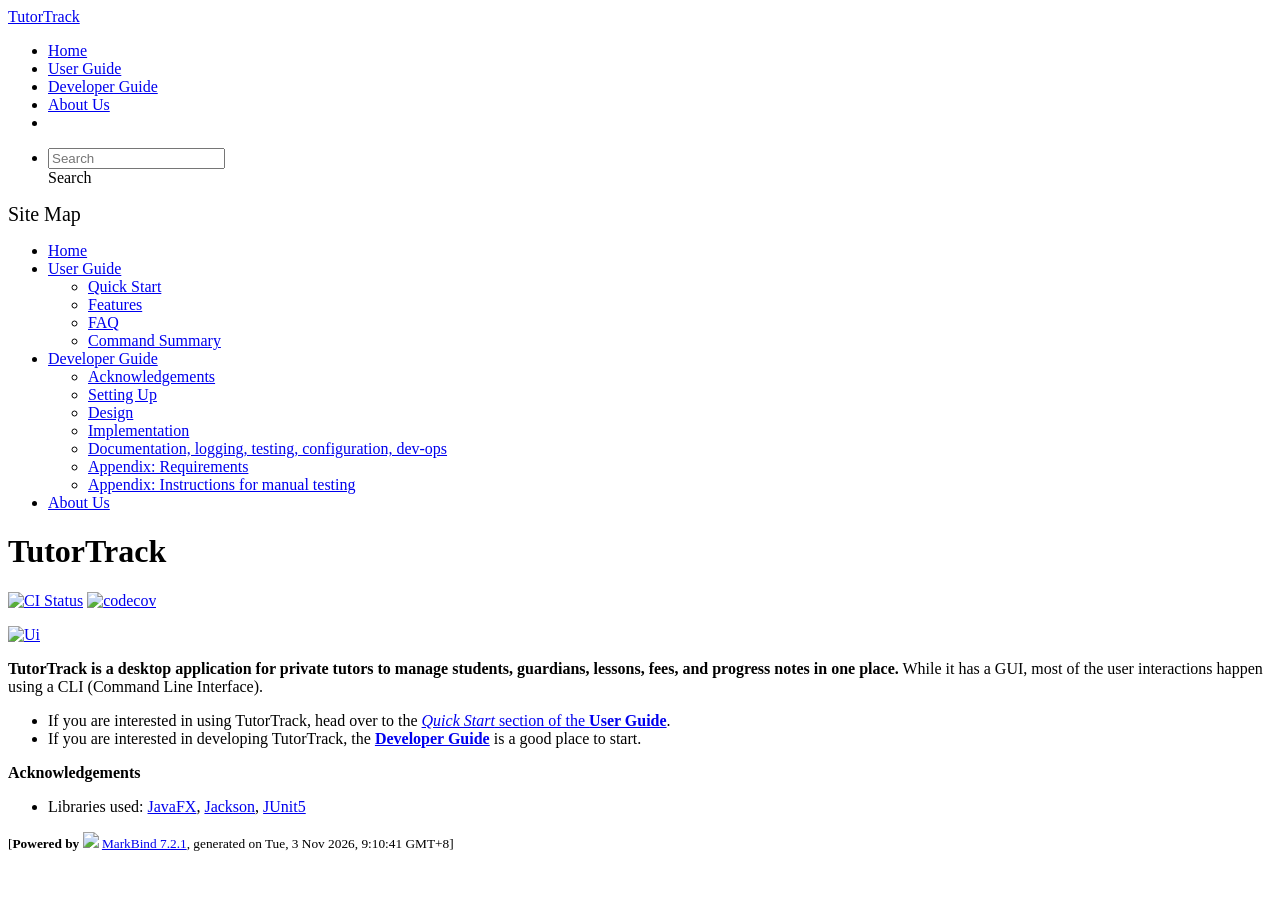
==== commit e3e173ab: "deploy: ce6d2146aef1062eb25f3dc2152b1e65feec711b" ====
--- a/index.html
+++ b/index.html
@@ -20,7 +20,7 @@
 <body 
    
   data-code-theme="light">
-<div id="app"><!--[--><header sticky><div data-v-94b60ff6><nav class="navbar navbar-expand-md d-print-none navbar-dark bg-dark" data-v-94b60ff6><div class="container-fluid" data-v-94b60ff6><div class="navbar-left" data-v-94b60ff6><!--[--><a href="/tp/index.html" title="Home" class="navbar-brand">TutorTrack</a><!--]--></div><div class="navbar-default" data-v-94b60ff6><ul class="navbar-nav me-auto mt-2 mt-lg-0" data-v-94b60ff6><!--[--> <li><a href="/tp/index.html" class="nav-link">Home</a></li> <li><a href="/tp/UserGuide.html" class="nav-link">User Guide</a></li> <li><a href="/tp/DeveloperGuide.html" class="nav-link">Developer Guide</a></li> <li><a href="/tp/AboutUs.html" class="nav-link">About Us</a></li> <li><a href="https://github.com/AY2627S1-CS2103T-T15-3/tp" target="_blank" class="nav-link"><span><span aria-hidden="true" class="fab fa-github"></span></span></a></li> <!--]--></ul></div><div class="navbar-right" data-v-94b60ff6><ul class="navbar-nav" data-v-94b60ff6><!--[--><li><form class="navbar-form"><div style="position:relative;" class="dropdown" data-v-103d5c4e><!--[--><input value="" data-bs-toggle="dropdown" type="text" class="form-control" placeholder="Search" autocomplete="off" data-v-103d5c4e><div class="form-control placeholder-div-hidden" data-v-103d5c4e>Search</div><!--]--><ul class="dropdown-menu search-dropdown-menu dropdown-menu-hidden dropdown-menu-end" data-v-103d5c4e><!--[--><!--]--></ul></div></form></li><!--]--></ul><!----></div></div></nav><div style="display:none;" class="lower-navbar-container" data-v-94b60ff6><!--[--><!----><!----><!--]--></div></div></header> <div id="flex-body"><nav id="site-nav" data-v-6b1b63d2><!--[--><div class="site-nav-top"><div class="fw-bold mb-2" style="font-size:1.25rem;">Site Map</div></div> <div class="nav-component slim-scroll"><div class="site-nav-root"><!--[--><ul class="site-nav-list site-nav-list-root" data-v-6b1b63d2><!--[--><li><div class="site-nav-default-list-item site-nav-list-item-0" onclick="handleSiteNavClick(this)"><a href="/tp/index.html">Home</a></div></li> <li><div class="site-nav-default-list-item site-nav-list-item-0" onclick="handleSiteNavClick(this)"><a href="/tp/UserGuide.html">User Guide</a> <div class="site-nav-dropdown-btn-container"><i class="site-nav-dropdown-btn-icon site-nav-rotate-icon" onclick="handleSiteNavClick(this.parentNode.parentNode, false); event.stopPropagation();"><span class="glyphicon glyphicon-menu-down" aria-hidden="true"></span></i></div></div><ul class="site-nav-dropdown-container site-nav-dropdown-container-open site-nav-list"><li><div class="site-nav-default-list-item site-nav-list-item-1" onclick="handleSiteNavClick(this)"><a href="/tp/UserGuide.html#quick-start">Quick Start</a></div></li> <li><div class="site-nav-default-list-item site-nav-list-item-1" onclick="handleSiteNavClick(this)"><a href="/tp/UserGuide.html#features">Features</a></div></li> <li><div class="site-nav-default-list-item site-nav-list-item-1" onclick="handleSiteNavClick(this)"><a href="/tp/UserGuide.html#faq">FAQ</a></div></li> <li><div class="site-nav-default-list-item site-nav-list-item-1" onclick="handleSiteNavClick(this)"><a href="/tp/UserGuide.html#command-summary">Command Summary</a></div></li></ul></li> <li><div class="site-nav-default-list-item site-nav-list-item-0" onclick="handleSiteNavClick(this)"><a href="/tp/DeveloperGuide.html">Developer Guide</a> <div class="site-nav-dropdown-btn-container"><i class="site-nav-dropdown-btn-icon site-nav-rotate-icon" onclick="handleSiteNavClick(this.parentNode.parentNode, false); event.stopPropagation();"><span class="glyphicon glyphicon-menu-down" aria-hidden="true"></span></i></div></div><ul class="site-nav-dropdown-container site-nav-dropdown-container-open site-nav-list"><li><div class="site-nav-default-list-item site-nav-list-item-1" onclick="handleSiteNavClick(this)"><a href="/tp/DeveloperGuide.html#acknowledgements">Acknowledgements</a></div></li> <li><div class="site-nav-default-list-item site-nav-list-item-1" onclick="handleSiteNavClick(this)"><a href="/tp/DeveloperGuide.html#setting-up-getting-started">Setting Up</a></div></li> <li><div class="site-nav-default-list-item site-nav-list-item-1" onclick="handleSiteNavClick(this)"><a href="/tp/DeveloperGuide.html#design">Design</a></div></li> <li><div class="site-nav-default-list-item site-nav-list-item-1" onclick="handleSiteNavClick(this)"><a href="/tp/DeveloperGuide.html#implementation">Implementation</a></div></li> <li><div class="site-nav-default-list-item site-nav-list-item-1" onclick="handleSiteNavClick(this)"><a href="/tp/DeveloperGuide.html#documentation-logging-testing-dev-ops">Documentation, logging, testing, configuration, dev-ops</a></div></li> <li><div class="site-nav-default-list-item site-nav-list-item-1" onclick="handleSiteNavClick(this)"><a href="/tp/DeveloperGuide.html#appendix-requirements">Appendix: Requirements</a></div></li> <li><div class="site-nav-default-list-item site-nav-list-item-1" onclick="handleSiteNavClick(this)"><a href="/tp/DeveloperGuide.html#appendix-instructions-for-manual-testing">Appendix: Instructions for manual testing</a></div></li></ul></li> <li><div class="site-nav-default-list-item site-nav-list-item-0" onclick="handleSiteNavClick(this)"><a href="/tp/AboutUs.html">About Us</a></div></li><!--]--><!--v-if--></ul><!--]--></div></div><!--]--><!--v-if--></nav> <div id="content-wrapper"><h1 id="tutortrack">TutorTrack<a class="fa fa-anchor" href="#tutortrack" onclick="event.stopPropagation()"></a></h1> <p><a href="https://github.com/AY2627S1-CS2103T-T15-3/tp/actions/workflows/gradle.yml"><img src="https://github.com/AY2627S1-CS2103T-T15-3/tp/actions/workflows/gradle.yml/badge.svg" alt="CI Status" class="img-fluid"></a> <a href="https://codecov.io/gh/AY2627S1-CS2103T-T15-3/tp"><img src="https://codecov.io/gh/AY2627S1-CS2103T-T15-3/tp/graph/badge.svg?token=YF8S09NZWT" alt="codecov" class="img-fluid"></a></p> <p><a href="/tp/images/Ui.png" target="_self"><img src="/tp/images/Ui.png" alt="Ui" class="img-fluid"></a></p> <p><strong>TutorTrack is a desktop application for private tutors to manage students, guardians, lessons, fees, and progress notes in one place.</strong> While it has a GUI, most of the user interactions happen using a CLI (Command Line Interface).</p> <ul><li>If you are interested in using TutorTrack, head over to the <a href="/tp/UserGuide.html#quick-start"><em>Quick Start</em> section of the <strong>User Guide</strong></a>.</li> <li>If you are interested in developing TutorTrack, the <a href="/tp/DeveloperGuide.html"><strong>Developer Guide</strong></a> is a good place to start.</li></ul> <p><strong>Acknowledgements</strong></p> <ul><li>Libraries used: <a href="https://openjfx.io/">JavaFX</a>, <a href="https://github.com/FasterXML/jackson">Jackson</a>, <a href="https://github.com/junit-team/junit5">JUnit5</a></li></ul></div> <nav id="page-nav" data-v-6b1b63d2><!--[--><div class="nav-component slim-scroll"></div><!--]--><!--v-if--></nav> <div class="scroll-top-button fa-lg d-print-none" style="display:none;bottom:2%;right:2%;position:fixed;" aria-hidden="true"><!--[--><i class="fas fa-arrow-circle-up"></i><!--]--></div></div> <footer><div class="text-center"><small>[<span><strong>Powered by</strong></span> <img src="https://markbind.org/favicon.ico" width="30"> <a href="https://markbind.org/">MarkBind 7.2.1</a>, generated on Tue, 3 Nov 2026, 3:39:05 GMT+8]</small></div></footer><!--]--></div>
+<div id="app"><!--[--><header sticky><div data-v-94b60ff6><nav class="navbar navbar-expand-md d-print-none navbar-dark bg-dark" data-v-94b60ff6><div class="container-fluid" data-v-94b60ff6><div class="navbar-left" data-v-94b60ff6><!--[--><a href="/tp/index.html" title="Home" class="navbar-brand">TutorTrack</a><!--]--></div><div class="navbar-default" data-v-94b60ff6><ul class="navbar-nav me-auto mt-2 mt-lg-0" data-v-94b60ff6><!--[--> <li><a href="/tp/index.html" class="nav-link">Home</a></li> <li><a href="/tp/UserGuide.html" class="nav-link">User Guide</a></li> <li><a href="/tp/DeveloperGuide.html" class="nav-link">Developer Guide</a></li> <li><a href="/tp/AboutUs.html" class="nav-link">About Us</a></li> <li><a href="https://github.com/AY2627S1-CS2103T-T15-3/tp" target="_blank" class="nav-link"><span><span aria-hidden="true" class="fab fa-github"></span></span></a></li> <!--]--></ul></div><div class="navbar-right" data-v-94b60ff6><ul class="navbar-nav" data-v-94b60ff6><!--[--><li><form class="navbar-form"><div style="position:relative;" class="dropdown" data-v-103d5c4e><!--[--><input value="" data-bs-toggle="dropdown" type="text" class="form-control" placeholder="Search" autocomplete="off" data-v-103d5c4e><div class="form-control placeholder-div-hidden" data-v-103d5c4e>Search</div><!--]--><ul class="dropdown-menu search-dropdown-menu dropdown-menu-hidden dropdown-menu-end" data-v-103d5c4e><!--[--><!--]--></ul></div></form></li><!--]--></ul><!----></div></div></nav><div style="display:none;" class="lower-navbar-container" data-v-94b60ff6><!--[--><!----><!----><!--]--></div></div></header> <div id="flex-body"><nav id="site-nav" data-v-6b1b63d2><!--[--><div class="site-nav-top"><div class="fw-bold mb-2" style="font-size:1.25rem;">Site Map</div></div> <div class="nav-component slim-scroll"><div class="site-nav-root"><!--[--><ul class="site-nav-list site-nav-list-root" data-v-6b1b63d2><!--[--><li><div class="site-nav-default-list-item site-nav-list-item-0" onclick="handleSiteNavClick(this)"><a href="/tp/index.html">Home</a></div></li> <li><div class="site-nav-default-list-item site-nav-list-item-0" onclick="handleSiteNavClick(this)"><a href="/tp/UserGuide.html">User Guide</a> <div class="site-nav-dropdown-btn-container"><i class="site-nav-dropdown-btn-icon site-nav-rotate-icon" onclick="handleSiteNavClick(this.parentNode.parentNode, false); event.stopPropagation();"><span class="glyphicon glyphicon-menu-down" aria-hidden="true"></span></i></div></div><ul class="site-nav-dropdown-container site-nav-dropdown-container-open site-nav-list"><li><div class="site-nav-default-list-item site-nav-list-item-1" onclick="handleSiteNavClick(this)"><a href="/tp/UserGuide.html#quick-start">Quick Start</a></div></li> <li><div class="site-nav-default-list-item site-nav-list-item-1" onclick="handleSiteNavClick(this)"><a href="/tp/UserGuide.html#features">Features</a></div></li> <li><div class="site-nav-default-list-item site-nav-list-item-1" onclick="handleSiteNavClick(this)"><a href="/tp/UserGuide.html#faq">FAQ</a></div></li> <li><div class="site-nav-default-list-item site-nav-list-item-1" onclick="handleSiteNavClick(this)"><a href="/tp/UserGuide.html#command-summary">Command Summary</a></div></li></ul></li> <li><div class="site-nav-default-list-item site-nav-list-item-0" onclick="handleSiteNavClick(this)"><a href="/tp/DeveloperGuide.html">Developer Guide</a> <div class="site-nav-dropdown-btn-container"><i class="site-nav-dropdown-btn-icon site-nav-rotate-icon" onclick="handleSiteNavClick(this.parentNode.parentNode, false); event.stopPropagation();"><span class="glyphicon glyphicon-menu-down" aria-hidden="true"></span></i></div></div><ul class="site-nav-dropdown-container site-nav-dropdown-container-open site-nav-list"><li><div class="site-nav-default-list-item site-nav-list-item-1" onclick="handleSiteNavClick(this)"><a href="/tp/DeveloperGuide.html#acknowledgements">Acknowledgements</a></div></li> <li><div class="site-nav-default-list-item site-nav-list-item-1" onclick="handleSiteNavClick(this)"><a href="/tp/DeveloperGuide.html#setting-up-getting-started">Setting Up</a></div></li> <li><div class="site-nav-default-list-item site-nav-list-item-1" onclick="handleSiteNavClick(this)"><a href="/tp/DeveloperGuide.html#design">Design</a></div></li> <li><div class="site-nav-default-list-item site-nav-list-item-1" onclick="handleSiteNavClick(this)"><a href="/tp/DeveloperGuide.html#implementation">Implementation</a></div></li> <li><div class="site-nav-default-list-item site-nav-list-item-1" onclick="handleSiteNavClick(this)"><a href="/tp/DeveloperGuide.html#documentation-logging-testing-dev-ops">Documentation, logging, testing, configuration, dev-ops</a></div></li> <li><div class="site-nav-default-list-item site-nav-list-item-1" onclick="handleSiteNavClick(this)"><a href="/tp/DeveloperGuide.html#appendix-requirements">Appendix: Requirements</a></div></li> <li><div class="site-nav-default-list-item site-nav-list-item-1" onclick="handleSiteNavClick(this)"><a href="/tp/DeveloperGuide.html#appendix-instructions-for-manual-testing">Appendix: Instructions for manual testing</a></div></li></ul></li> <li><div class="site-nav-default-list-item site-nav-list-item-0" onclick="handleSiteNavClick(this)"><a href="/tp/AboutUs.html">About Us</a></div></li><!--]--><!--v-if--></ul><!--]--></div></div><!--]--><!--v-if--></nav> <div id="content-wrapper"><h1 id="tutortrack">TutorTrack<a class="fa fa-anchor" href="#tutortrack" onclick="event.stopPropagation()"></a></h1> <p><a href="https://github.com/AY2627S1-CS2103T-T15-3/tp/actions/workflows/gradle.yml"><img src="https://github.com/AY2627S1-CS2103T-T15-3/tp/actions/workflows/gradle.yml/badge.svg" alt="CI Status" class="img-fluid"></a> <a href="https://codecov.io/gh/AY2627S1-CS2103T-T15-3/tp"><img src="https://codecov.io/gh/AY2627S1-CS2103T-T15-3/tp/graph/badge.svg?token=YF8S09NZWT" alt="codecov" class="img-fluid"></a></p> <p><a href="/tp/images/Ui.png" target="_self"><img src="/tp/images/Ui.png" alt="Ui" class="img-fluid"></a></p> <p><strong>TutorTrack is a desktop application for private tutors to manage students, guardians, lessons, fees, and progress notes in one place.</strong> While it has a GUI, most of the user interactions happen using a CLI (Command Line Interface).</p> <ul><li>If you are interested in using TutorTrack, head over to the <a href="/tp/UserGuide.html#quick-start"><em>Quick Start</em> section of the <strong>User Guide</strong></a>.</li> <li>If you are interested in developing TutorTrack, the <a href="/tp/DeveloperGuide.html"><strong>Developer Guide</strong></a> is a good place to start.</li></ul> <p><strong>Acknowledgements</strong></p> <ul><li>Libraries used: <a href="https://openjfx.io/">JavaFX</a>, <a href="https://github.com/FasterXML/jackson">Jackson</a>, <a href="https://github.com/junit-team/junit5">JUnit5</a></li></ul></div> <nav id="page-nav" data-v-6b1b63d2><!--[--><div class="nav-component slim-scroll"></div><!--]--><!--v-if--></nav> <div class="scroll-top-button fa-lg d-print-none" style="display:none;bottom:2%;right:2%;position:fixed;" aria-hidden="true"><!--[--><i class="fas fa-arrow-circle-up"></i><!--]--></div></div> <footer><div class="text-center"><small>[<span><strong>Powered by</strong></span> <img src="https://markbind.org/favicon.ico" width="30"> <a href="https://markbind.org/">MarkBind 7.2.1</a>, generated on Tue, 3 Nov 2026, 9:10:41 GMT+8]</small></div></footer><!--]--></div>
 </body><script src="/tp/markbind/js/bootstrap-utility.min.js"></script>
 <script src="/tp/markbind/js/polyfill.min.js"></script>
 <script src="/tp/markbind/js/vue.global.prod.min.js"></script>
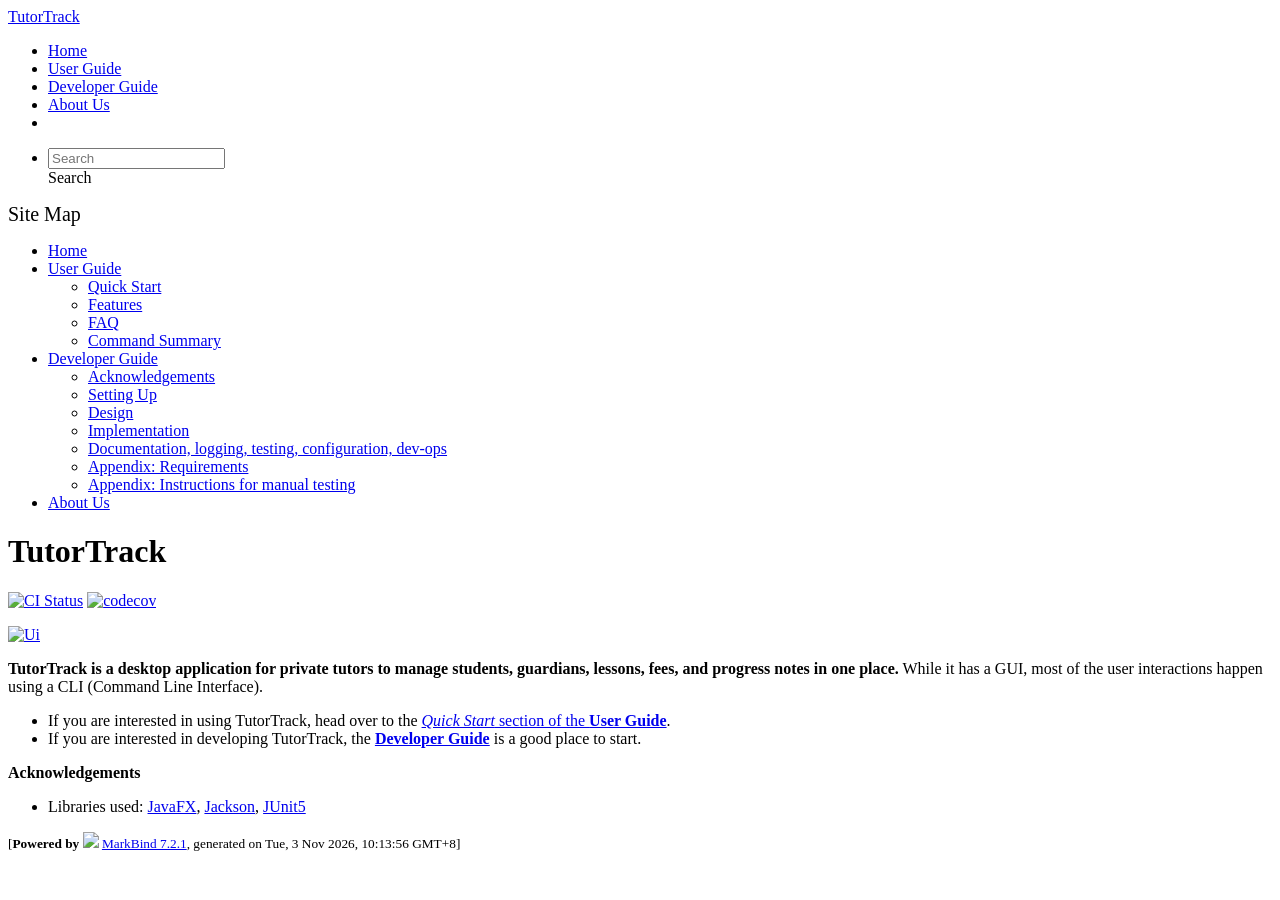
==== commit bdbb2a77: "deploy: c6abc08187bcfe72c81468c47a4f5ab08cf6c25a" ====
--- a/index.html
+++ b/index.html
@@ -20,7 +20,7 @@
 <body 
    
   data-code-theme="light">
-<div id="app"><!--[--><header sticky><div data-v-94b60ff6><nav class="navbar navbar-expand-md d-print-none navbar-dark bg-dark" data-v-94b60ff6><div class="container-fluid" data-v-94b60ff6><div class="navbar-left" data-v-94b60ff6><!--[--><a href="/tp/index.html" title="Home" class="navbar-brand">TutorTrack</a><!--]--></div><div class="navbar-default" data-v-94b60ff6><ul class="navbar-nav me-auto mt-2 mt-lg-0" data-v-94b60ff6><!--[--> <li><a href="/tp/index.html" class="nav-link">Home</a></li> <li><a href="/tp/UserGuide.html" class="nav-link">User Guide</a></li> <li><a href="/tp/DeveloperGuide.html" class="nav-link">Developer Guide</a></li> <li><a href="/tp/AboutUs.html" class="nav-link">About Us</a></li> <li><a href="https://github.com/AY2627S1-CS2103T-T15-3/tp" target="_blank" class="nav-link"><span><span aria-hidden="true" class="fab fa-github"></span></span></a></li> <!--]--></ul></div><div class="navbar-right" data-v-94b60ff6><ul class="navbar-nav" data-v-94b60ff6><!--[--><li><form class="navbar-form"><div style="position:relative;" class="dropdown" data-v-103d5c4e><!--[--><input value="" data-bs-toggle="dropdown" type="text" class="form-control" placeholder="Search" autocomplete="off" data-v-103d5c4e><div class="form-control placeholder-div-hidden" data-v-103d5c4e>Search</div><!--]--><ul class="dropdown-menu search-dropdown-menu dropdown-menu-hidden dropdown-menu-end" data-v-103d5c4e><!--[--><!--]--></ul></div></form></li><!--]--></ul><!----></div></div></nav><div style="display:none;" class="lower-navbar-container" data-v-94b60ff6><!--[--><!----><!----><!--]--></div></div></header> <div id="flex-body"><nav id="site-nav" data-v-6b1b63d2><!--[--><div class="site-nav-top"><div class="fw-bold mb-2" style="font-size:1.25rem;">Site Map</div></div> <div class="nav-component slim-scroll"><div class="site-nav-root"><!--[--><ul class="site-nav-list site-nav-list-root" data-v-6b1b63d2><!--[--><li><div class="site-nav-default-list-item site-nav-list-item-0" onclick="handleSiteNavClick(this)"><a href="/tp/index.html">Home</a></div></li> <li><div class="site-nav-default-list-item site-nav-list-item-0" onclick="handleSiteNavClick(this)"><a href="/tp/UserGuide.html">User Guide</a> <div class="site-nav-dropdown-btn-container"><i class="site-nav-dropdown-btn-icon site-nav-rotate-icon" onclick="handleSiteNavClick(this.parentNode.parentNode, false); event.stopPropagation();"><span class="glyphicon glyphicon-menu-down" aria-hidden="true"></span></i></div></div><ul class="site-nav-dropdown-container site-nav-dropdown-container-open site-nav-list"><li><div class="site-nav-default-list-item site-nav-list-item-1" onclick="handleSiteNavClick(this)"><a href="/tp/UserGuide.html#quick-start">Quick Start</a></div></li> <li><div class="site-nav-default-list-item site-nav-list-item-1" onclick="handleSiteNavClick(this)"><a href="/tp/UserGuide.html#features">Features</a></div></li> <li><div class="site-nav-default-list-item site-nav-list-item-1" onclick="handleSiteNavClick(this)"><a href="/tp/UserGuide.html#faq">FAQ</a></div></li> <li><div class="site-nav-default-list-item site-nav-list-item-1" onclick="handleSiteNavClick(this)"><a href="/tp/UserGuide.html#command-summary">Command Summary</a></div></li></ul></li> <li><div class="site-nav-default-list-item site-nav-list-item-0" onclick="handleSiteNavClick(this)"><a href="/tp/DeveloperGuide.html">Developer Guide</a> <div class="site-nav-dropdown-btn-container"><i class="site-nav-dropdown-btn-icon site-nav-rotate-icon" onclick="handleSiteNavClick(this.parentNode.parentNode, false); event.stopPropagation();"><span class="glyphicon glyphicon-menu-down" aria-hidden="true"></span></i></div></div><ul class="site-nav-dropdown-container site-nav-dropdown-container-open site-nav-list"><li><div class="site-nav-default-list-item site-nav-list-item-1" onclick="handleSiteNavClick(this)"><a href="/tp/DeveloperGuide.html#acknowledgements">Acknowledgements</a></div></li> <li><div class="site-nav-default-list-item site-nav-list-item-1" onclick="handleSiteNavClick(this)"><a href="/tp/DeveloperGuide.html#setting-up-getting-started">Setting Up</a></div></li> <li><div class="site-nav-default-list-item site-nav-list-item-1" onclick="handleSiteNavClick(this)"><a href="/tp/DeveloperGuide.html#design">Design</a></div></li> <li><div class="site-nav-default-list-item site-nav-list-item-1" onclick="handleSiteNavClick(this)"><a href="/tp/DeveloperGuide.html#implementation">Implementation</a></div></li> <li><div class="site-nav-default-list-item site-nav-list-item-1" onclick="handleSiteNavClick(this)"><a href="/tp/DeveloperGuide.html#documentation-logging-testing-dev-ops">Documentation, logging, testing, configuration, dev-ops</a></div></li> <li><div class="site-nav-default-list-item site-nav-list-item-1" onclick="handleSiteNavClick(this)"><a href="/tp/DeveloperGuide.html#appendix-requirements">Appendix: Requirements</a></div></li> <li><div class="site-nav-default-list-item site-nav-list-item-1" onclick="handleSiteNavClick(this)"><a href="/tp/DeveloperGuide.html#appendix-instructions-for-manual-testing">Appendix: Instructions for manual testing</a></div></li></ul></li> <li><div class="site-nav-default-list-item site-nav-list-item-0" onclick="handleSiteNavClick(this)"><a href="/tp/AboutUs.html">About Us</a></div></li><!--]--><!--v-if--></ul><!--]--></div></div><!--]--><!--v-if--></nav> <div id="content-wrapper"><h1 id="tutortrack">TutorTrack<a class="fa fa-anchor" href="#tutortrack" onclick="event.stopPropagation()"></a></h1> <p><a href="https://github.com/AY2627S1-CS2103T-T15-3/tp/actions/workflows/gradle.yml"><img src="https://github.com/AY2627S1-CS2103T-T15-3/tp/actions/workflows/gradle.yml/badge.svg" alt="CI Status" class="img-fluid"></a> <a href="https://codecov.io/gh/AY2627S1-CS2103T-T15-3/tp"><img src="https://codecov.io/gh/AY2627S1-CS2103T-T15-3/tp/graph/badge.svg?token=YF8S09NZWT" alt="codecov" class="img-fluid"></a></p> <p><a href="/tp/images/Ui.png" target="_self"><img src="/tp/images/Ui.png" alt="Ui" class="img-fluid"></a></p> <p><strong>TutorTrack is a desktop application for private tutors to manage students, guardians, lessons, fees, and progress notes in one place.</strong> While it has a GUI, most of the user interactions happen using a CLI (Command Line Interface).</p> <ul><li>If you are interested in using TutorTrack, head over to the <a href="/tp/UserGuide.html#quick-start"><em>Quick Start</em> section of the <strong>User Guide</strong></a>.</li> <li>If you are interested in developing TutorTrack, the <a href="/tp/DeveloperGuide.html"><strong>Developer Guide</strong></a> is a good place to start.</li></ul> <p><strong>Acknowledgements</strong></p> <ul><li>Libraries used: <a href="https://openjfx.io/">JavaFX</a>, <a href="https://github.com/FasterXML/jackson">Jackson</a>, <a href="https://github.com/junit-team/junit5">JUnit5</a></li></ul></div> <nav id="page-nav" data-v-6b1b63d2><!--[--><div class="nav-component slim-scroll"></div><!--]--><!--v-if--></nav> <div class="scroll-top-button fa-lg d-print-none" style="display:none;bottom:2%;right:2%;position:fixed;" aria-hidden="true"><!--[--><i class="fas fa-arrow-circle-up"></i><!--]--></div></div> <footer><div class="text-center"><small>[<span><strong>Powered by</strong></span> <img src="https://markbind.org/favicon.ico" width="30"> <a href="https://markbind.org/">MarkBind 7.2.1</a>, generated on Tue, 3 Nov 2026, 9:10:41 GMT+8]</small></div></footer><!--]--></div>
+<div id="app"><!--[--><header sticky><div data-v-94b60ff6><nav class="navbar navbar-expand-md d-print-none navbar-dark bg-dark" data-v-94b60ff6><div class="container-fluid" data-v-94b60ff6><div class="navbar-left" data-v-94b60ff6><!--[--><a href="/tp/index.html" title="Home" class="navbar-brand">TutorTrack</a><!--]--></div><div class="navbar-default" data-v-94b60ff6><ul class="navbar-nav me-auto mt-2 mt-lg-0" data-v-94b60ff6><!--[--> <li><a href="/tp/index.html" class="nav-link">Home</a></li> <li><a href="/tp/UserGuide.html" class="nav-link">User Guide</a></li> <li><a href="/tp/DeveloperGuide.html" class="nav-link">Developer Guide</a></li> <li><a href="/tp/AboutUs.html" class="nav-link">About Us</a></li> <li><a href="https://github.com/AY2627S1-CS2103T-T15-3/tp" target="_blank" class="nav-link"><span><span aria-hidden="true" class="fab fa-github"></span></span></a></li> <!--]--></ul></div><div class="navbar-right" data-v-94b60ff6><ul class="navbar-nav" data-v-94b60ff6><!--[--><li><form class="navbar-form"><div style="position:relative;" class="dropdown" data-v-103d5c4e><!--[--><input value="" data-bs-toggle="dropdown" type="text" class="form-control" placeholder="Search" autocomplete="off" data-v-103d5c4e><div class="form-control placeholder-div-hidden" data-v-103d5c4e>Search</div><!--]--><ul class="dropdown-menu search-dropdown-menu dropdown-menu-hidden dropdown-menu-end" data-v-103d5c4e><!--[--><!--]--></ul></div></form></li><!--]--></ul><!----></div></div></nav><div style="display:none;" class="lower-navbar-container" data-v-94b60ff6><!--[--><!----><!----><!--]--></div></div></header> <div id="flex-body"><nav id="site-nav" data-v-6b1b63d2><!--[--><div class="site-nav-top"><div class="fw-bold mb-2" style="font-size:1.25rem;">Site Map</div></div> <div class="nav-component slim-scroll"><div class="site-nav-root"><!--[--><ul class="site-nav-list site-nav-list-root" data-v-6b1b63d2><!--[--><li><div class="site-nav-default-list-item site-nav-list-item-0" onclick="handleSiteNavClick(this)"><a href="/tp/index.html">Home</a></div></li> <li><div class="site-nav-default-list-item site-nav-list-item-0" onclick="handleSiteNavClick(this)"><a href="/tp/UserGuide.html">User Guide</a> <div class="site-nav-dropdown-btn-container"><i class="site-nav-dropdown-btn-icon site-nav-rotate-icon" onclick="handleSiteNavClick(this.parentNode.parentNode, false); event.stopPropagation();"><span class="glyphicon glyphicon-menu-down" aria-hidden="true"></span></i></div></div><ul class="site-nav-dropdown-container site-nav-dropdown-container-open site-nav-list"><li><div class="site-nav-default-list-item site-nav-list-item-1" onclick="handleSiteNavClick(this)"><a href="/tp/UserGuide.html#quick-start">Quick Start</a></div></li> <li><div class="site-nav-default-list-item site-nav-list-item-1" onclick="handleSiteNavClick(this)"><a href="/tp/UserGuide.html#features">Features</a></div></li> <li><div class="site-nav-default-list-item site-nav-list-item-1" onclick="handleSiteNavClick(this)"><a href="/tp/UserGuide.html#faq">FAQ</a></div></li> <li><div class="site-nav-default-list-item site-nav-list-item-1" onclick="handleSiteNavClick(this)"><a href="/tp/UserGuide.html#command-summary">Command Summary</a></div></li></ul></li> <li><div class="site-nav-default-list-item site-nav-list-item-0" onclick="handleSiteNavClick(this)"><a href="/tp/DeveloperGuide.html">Developer Guide</a> <div class="site-nav-dropdown-btn-container"><i class="site-nav-dropdown-btn-icon site-nav-rotate-icon" onclick="handleSiteNavClick(this.parentNode.parentNode, false); event.stopPropagation();"><span class="glyphicon glyphicon-menu-down" aria-hidden="true"></span></i></div></div><ul class="site-nav-dropdown-container site-nav-dropdown-container-open site-nav-list"><li><div class="site-nav-default-list-item site-nav-list-item-1" onclick="handleSiteNavClick(this)"><a href="/tp/DeveloperGuide.html#acknowledgements">Acknowledgements</a></div></li> <li><div class="site-nav-default-list-item site-nav-list-item-1" onclick="handleSiteNavClick(this)"><a href="/tp/DeveloperGuide.html#setting-up-getting-started">Setting Up</a></div></li> <li><div class="site-nav-default-list-item site-nav-list-item-1" onclick="handleSiteNavClick(this)"><a href="/tp/DeveloperGuide.html#design">Design</a></div></li> <li><div class="site-nav-default-list-item site-nav-list-item-1" onclick="handleSiteNavClick(this)"><a href="/tp/DeveloperGuide.html#implementation">Implementation</a></div></li> <li><div class="site-nav-default-list-item site-nav-list-item-1" onclick="handleSiteNavClick(this)"><a href="/tp/DeveloperGuide.html#documentation-logging-testing-dev-ops">Documentation, logging, testing, configuration, dev-ops</a></div></li> <li><div class="site-nav-default-list-item site-nav-list-item-1" onclick="handleSiteNavClick(this)"><a href="/tp/DeveloperGuide.html#appendix-requirements">Appendix: Requirements</a></div></li> <li><div class="site-nav-default-list-item site-nav-list-item-1" onclick="handleSiteNavClick(this)"><a href="/tp/DeveloperGuide.html#appendix-instructions-for-manual-testing">Appendix: Instructions for manual testing</a></div></li></ul></li> <li><div class="site-nav-default-list-item site-nav-list-item-0" onclick="handleSiteNavClick(this)"><a href="/tp/AboutUs.html">About Us</a></div></li><!--]--><!--v-if--></ul><!--]--></div></div><!--]--><!--v-if--></nav> <div id="content-wrapper"><h1 id="tutortrack">TutorTrack<a class="fa fa-anchor" href="#tutortrack" onclick="event.stopPropagation()"></a></h1> <p><a href="https://github.com/AY2627S1-CS2103T-T15-3/tp/actions/workflows/gradle.yml"><img src="https://github.com/AY2627S1-CS2103T-T15-3/tp/actions/workflows/gradle.yml/badge.svg" alt="CI Status" class="img-fluid"></a> <a href="https://codecov.io/gh/AY2627S1-CS2103T-T15-3/tp"><img src="https://codecov.io/gh/AY2627S1-CS2103T-T15-3/tp/graph/badge.svg?token=YF8S09NZWT" alt="codecov" class="img-fluid"></a></p> <p><a href="/tp/images/Ui.png" target="_self"><img src="/tp/images/Ui.png" alt="Ui" class="img-fluid"></a></p> <p><strong>TutorTrack is a desktop application for private tutors to manage students, guardians, lessons, fees, and progress notes in one place.</strong> While it has a GUI, most of the user interactions happen using a CLI (Command Line Interface).</p> <ul><li>If you are interested in using TutorTrack, head over to the <a href="/tp/UserGuide.html#quick-start"><em>Quick Start</em> section of the <strong>User Guide</strong></a>.</li> <li>If you are interested in developing TutorTrack, the <a href="/tp/DeveloperGuide.html"><strong>Developer Guide</strong></a> is a good place to start.</li></ul> <p><strong>Acknowledgements</strong></p> <ul><li>Libraries used: <a href="https://openjfx.io/">JavaFX</a>, <a href="https://github.com/FasterXML/jackson">Jackson</a>, <a href="https://github.com/junit-team/junit5">JUnit5</a></li></ul></div> <nav id="page-nav" data-v-6b1b63d2><!--[--><div class="nav-component slim-scroll"></div><!--]--><!--v-if--></nav> <div class="scroll-top-button fa-lg d-print-none" style="display:none;bottom:2%;right:2%;position:fixed;" aria-hidden="true"><!--[--><i class="fas fa-arrow-circle-up"></i><!--]--></div></div> <footer><div class="text-center"><small>[<span><strong>Powered by</strong></span> <img src="https://markbind.org/favicon.ico" width="30"> <a href="https://markbind.org/">MarkBind 7.2.1</a>, generated on Tue, 3 Nov 2026, 10:13:56 GMT+8]</small></div></footer><!--]--></div>
 </body><script src="/tp/markbind/js/bootstrap-utility.min.js"></script>
 <script src="/tp/markbind/js/polyfill.min.js"></script>
 <script src="/tp/markbind/js/vue.global.prod.min.js"></script>
